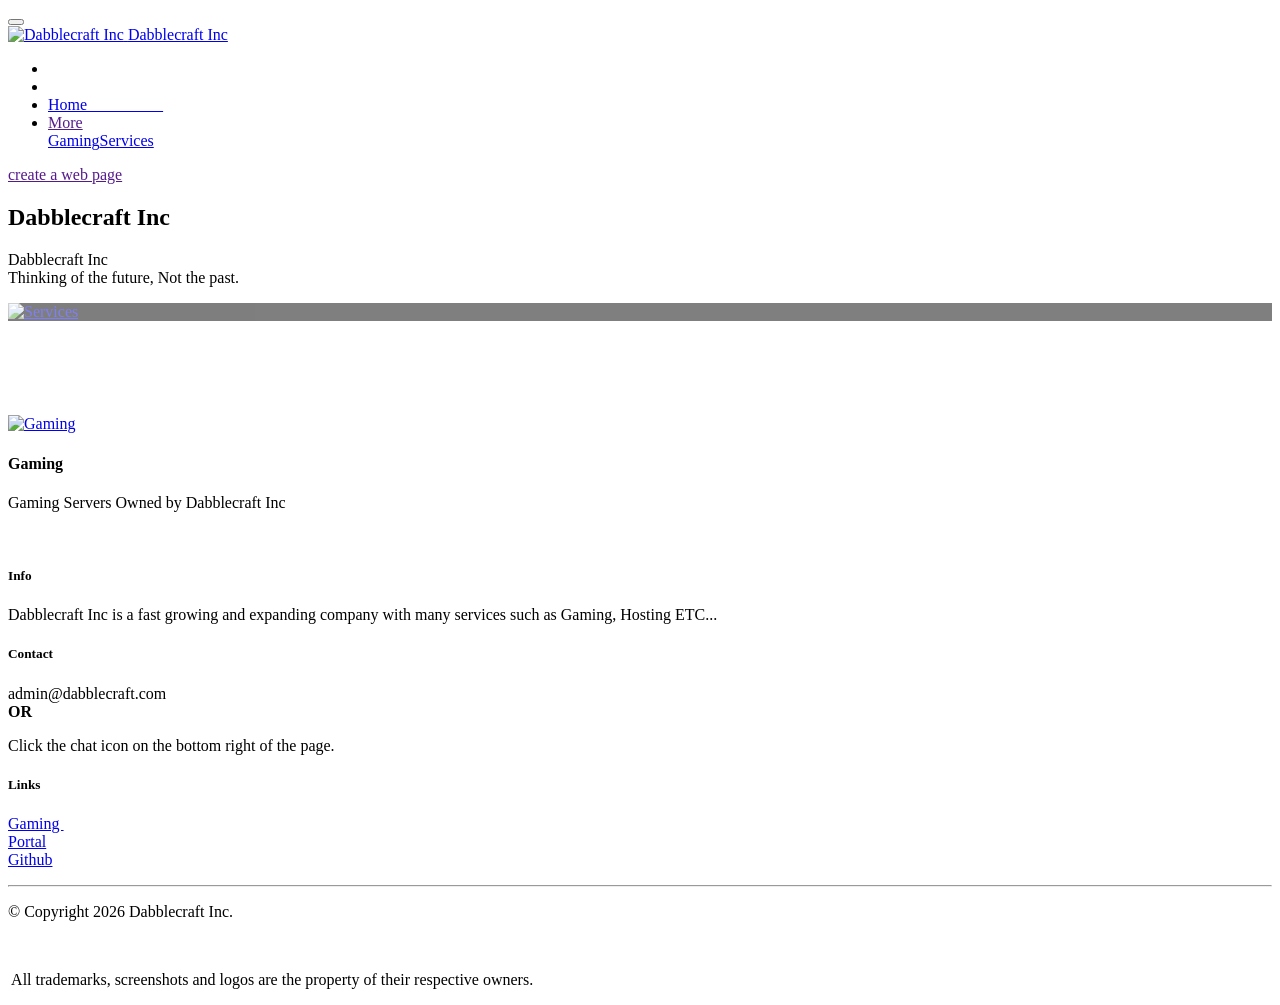
==== index.html @ e744fa1c "Merge pull request #2 from Dabblecraft2DevTeam/keough99-patch-1 Update index.html" ====
<!DOCTYPE html>
<html >
<head>

  <meta charset="UTF-8">
  <meta http-equiv="X-UA-Compatible" content="IE=edge">
  <meta name="generator" content="Dabblecraft Inc">
  <meta name="viewport" content="width=device-width, initial-scale=1, minimum-scale=1">
  <link rel="shortcut icon" href="assets/images/dabblecraft-logo-no-background-122x77.png" type="image/x-icon">
  <meta name="description" content="Dabblecraft Inc Home">
  <title>Home</title>
  <link rel="stylesheet" href="assets/web/assets/mobirise-icons-bold/mobirise-icons-bold.css">
  <link rel="stylesheet" href="assets/web/assets/mobirise-icons/mobirise-icons.css">
  <link rel="stylesheet" href="assets/tether/tether.min.css">
  <link rel="stylesheet" href="assets/bootstrap/css/bootstrap.min.css">
  <link rel="stylesheet" href="assets/bootstrap/css/bootstrap-grid.min.css">
  <link rel="stylesheet" href="assets/bootstrap/css/bootstrap-reboot.min.css">
  <link rel="stylesheet" href="assets/gdpr-plugin/gdpr-styles.css">
  <link rel="stylesheet" href="assets/socicon/css/styles.css">
  <link rel="stylesheet" href="assets/animatecss/animate.min.css">
  <link rel="stylesheet" href="assets/dropdown/css/style.css">
  <link rel="stylesheet" href="assets/theme/css/style.css">
  <link rel="stylesheet" href="assets/mobirise/css/mbr-additional.css" type="text/css">



</head>
<body>

<!-- Google Analytics -->
<!-- Global site tag (gtag.js) - Google Analytics -->
<script async src="https://www.googletagmanager.com/gtag/js?id=UA-84736860-2"></script>
<script>
  window.dataLayer = window.dataLayer || [];
  function gtag(){dataLayer.push(arguments);}
  gtag('js', new Date());
  gtag('config', 'UA-84736860-2');
</script>
<!-- /Google Analytics -->


  <section class="menu cid-qTkzRZLJNu" once="menu" id="menu1-0">



    <nav class="navbar navbar-expand beta-menu navbar-dropdown align-items-center navbar-fixed-top navbar-toggleable-sm">
        <button class="navbar-toggler navbar-toggler-right" type="button" data-toggle="collapse" data-target="#navbarSupportedContent" aria-controls="navbarSupportedContent" aria-expanded="false" aria-label="Toggle navigation">
            <div class="hamburger">
                <span></span>
                <span></span>
                <span></span>
                <span></span>
            </div>
        </button>
        <div class="menu-logo">
            <div class="navbar-brand">
                <span class="navbar-logo">
                    <a href="https://dabblecraft.com">
                         <img src="assets/images/dabblecraft-logo-no-background-122x77.png" alt="Dabblecraft Inc" title="" style="height: 3.8rem;">
                    </a>
                </span>
                <span class="navbar-caption-wrap"><a class="navbar-caption text-white display-4" href="https://dabblecraft.com">Dabblecraft Inc</a></span>
            </div>
        </div>
        <div class="collapse navbar-collapse" id="navbarSupportedContent">
            <ul class="navbar-nav nav-dropdown nav-right" data-app-modern-menu="true"><li class="nav-item">
                    <a class="nav-link link text-white display-4" href="">
                        </a>
                </li>
                <li class="nav-item">
                    <a class="nav-link link text-white display-4" href="">
                        </a>
                </li><li class="nav-item"><a class="nav-link link text-white display-4" href="index.html"><span class="mbri-home mbr-iconfont mbr-iconfont-btn"></span>Home &nbsp; &nbsp; &nbsp; &nbsp; &nbsp; &nbsp; &nbsp; &nbsp; &nbsp;&nbsp;</a></li><li class="nav-item dropdown open"><a class="nav-link link text-white dropdown-toggle display-4" href="" data-toggle="dropdown-submenu" aria-expanded="true"><span class="mbri-align-justify mbr-iconfont mbr-iconfont-btn"></span>More
                        </a><div class="dropdown-menu"><a class="text-white dropdown-item display-4" href="https://dabblecraft.com/Forums">Gaming</a><a class="text-white dropdown-item display-4" href="services.html" aria-expanded="false">Services</a></div></li></ul>

        </div>
    </nav>
</section>

<section class="engine"><a href="">create a web page</a></section><section class="cid-qTkA127IK8 mbr-fullscreen mbr-parallax-background" id="header2-1">



    <div class="mbr-overlay" style="opacity: 0.5; background-color: rgb(0, 0, 0);"></div>

    <div class="container align-center">
        <div class="row justify-content-md-center">
            <div class="mbr-white col-md-10">
                <h1 class="mbr-section-title mbr-bold pb-3 mbr-fonts-style display-1">Dabblecraft Inc</h1>

                <p class="mbr-text pb-3 mbr-fonts-style display-5">Dabblecraft Inc<br>Thinking of the future, Not the past.</p>

            </div>
        </div>
    </div>
    <div class="mbr-arrow hidden-sm-down" aria-hidden="true">
        <a href="#next">
            <i class="mbri-down mbr-iconfont"></i>
        </a>
    </div>
</section>

<section class="features13 cid-r2vsXYNH93" id="features13-3">
 
 
 
 
    <div class="container">
 
 
        <div class="media-container-row container">
            <div class="card col-12 col-md-6 p-5 m-3 align-center">
              <div class="mbr-overlay" style="opacity: 0.5; background-color: rgb(0, 0, 0);">
                <div class="card-img">
                    <a href="https://dabblecraft.com/services.html"><img src="assets/images/mbr-1920x1440.jpg" alt="Services" title="Our Hosting Services"></a>
                </div>
          </div>
                <h4 class="card-title py-2 mbr-fonts-style display-5"><font color="white">Services</font></h4>
                <p class="mbr-text mbr-fonts-style display-7"><font color="white">Dabblecraft Inc Hosting Services</font></p>
            </div>
            <div class="card col-12 col-md-6 p-5 m-3 align-center">
                <div class="card-img">
                    <a href="https://dabblecraft.com/Forums"><img src="assets/images/mbr-1-1200x675.jpg" alt="Gaming" title="Dabblecraft Gaming Community"></a>
                </div>
                <h4 class="card-title py-2 mbr-fonts-style display-5">Gaming</h4>
                <p class="mbr-text mbr-fonts-style display-7">Gaming Servers Owned by Dabblecraft Inc</p>
            </div>
 
        </div>
    </div>
</section>

<section class="cid-qTkAaeaxX5" id="footer1-2">





    <div class="container">
        <div class="media-container-row content text-white">
            <div class="col-12 col-md-3">
                <div class="media-wrap">
                    <a href="https://dabblecraft.com">
                        <img src="assets/images/dabblecraft-logo-no-background-192x122.png" alt="" title="">
                    </a>
                </div>
            </div>
            <div class="col-12 col-md-3 mbr-fonts-style display-7">
                <h5 class="pb-3">Info</h5>
                <p class="mbr-text">Dabblecraft Inc is a fast growing and expanding company with many services such as Gaming, Hosting ETC...</p>
            </div>
            <div class="col-12 col-md-3 mbr-fonts-style display-7">
                <h5 class="pb-3">
                    Contact</h5>
                <p class="mbr-text"></p><p>admin@dabblecraft.com<br><strong>OR</strong></p><p><span style="font-size: 1rem;">Click the chat icon on the bottom right of the page.</span></p><p></p>
            </div>
            <div class="col-12 col-md-3 mbr-fonts-style display-7">
                <h5 class="pb-3">
                    Links
                </h5>
                <p class="mbr-text"><a href="https://dabblecraft.com">Gaming&nbsp;</a><br><a href="https://dabblecraft.com/Portal">Portal</a>&nbsp;<br><a href="https://github.com/Dabblecraft2DevTeam">Github</a></p>
            </div>
        </div>
        <div class="footer-lower">
            <div class="media-container-row">
                <div class="col-sm-12">
                    <hr>
                </div>
            </div>
            <div class="media-container-row mbr-white">
                <div class="col-sm-6 copyright">
                    <p class="mbr-text mbr-fonts-style display-7"></p><p>
                        © Copyright <script type="text/JavaScript">
                  var today = new Date();
                  var yyyy = today.getFullYear();
                  document.write(today.getFullYear());
                  </script> Dabblecraft Inc.</p><br><p>&nbsp;All trademarks, screenshots and logos are the property of their respective owners.<br></p><p></p>
                </div>
                <div class="col-md-6">
                    <div class="social-list align-right">
                        <div class="soc-item">
                            <a href="https://discord.gg/3za7Bsq" target="_blank">
                                <span class="mbr-iconfont mbr-iconfont-social socicon-discord socicon"></span>
                            </a>
                        </div>
                        <div class="soc-item">
                            <a href="https://github.com/Dabblecraft2DevTeam" target="_blank">
                                <span class="mbr-iconfont mbr-iconfont-social socicon-github socicon"></span>
                            </a>
                        </div>
                        <div class="soc-item">
                            <a href="https://dabblecraft.com/Portal" target="_blank">
                                <span class="mbr-iconfont mbr-iconfont-social mbrib-user"></span>
                            </a>
                        </div>
                        <div class="soc-item">
                            <a href="https://www.twitch.tv/keough99costudios" target="_blank">
                                <span class="mbr-iconfont mbr-iconfont-social socicon-twitch socicon"></span>
                            </a>
                        </div>
                        <div class="soc-item">
                            <a href="https://dabblecraft.com/Nextcloud" target="_blank">
                                <span class="mbr-iconfont mbr-iconfont-social mbrib-opened-folder"></span>
                            </a>
                        </div>

                    </div>
                </div>
            </div>
        </div>
    </div>
</section>


  <script src="assets/web/assets/jquery/jquery.min.js"></script>
  <script src="assets/popper/popper.min.js"></script>
  <script src="assets/tether/tether.min.js"></script>
  <script src="assets/bootstrap/js/bootstrap.min.js"></script>
  <script src="assets/cookies-alert-plugin/cookies-alert-core.js"></script>
  <script src="assets/cookies-alert-plugin/cookies-alert-script.js"></script>
  <script src="assets/touchswipe/jquery.touch-swipe.min.js"></script>
  <script src="assets/viewportchecker/jquery.viewportchecker.js"></script>
  <script src="assets/parallax/jarallax.min.js"></script>
  <script src="assets/smoothscroll/smooth-scroll.js"></script>
  <script src="assets/dropdown/js/script.min.js"></script>
  <script src="assets/theme/js/script.js"></script>


  <input name="animation" type="hidden">
  <input name="cookieData" type="hidden" data-cookie-text="We use cookies to give you the best experience. Read our <a href='privacy.html'>cookie policy</a>.">
  </body>
</html>
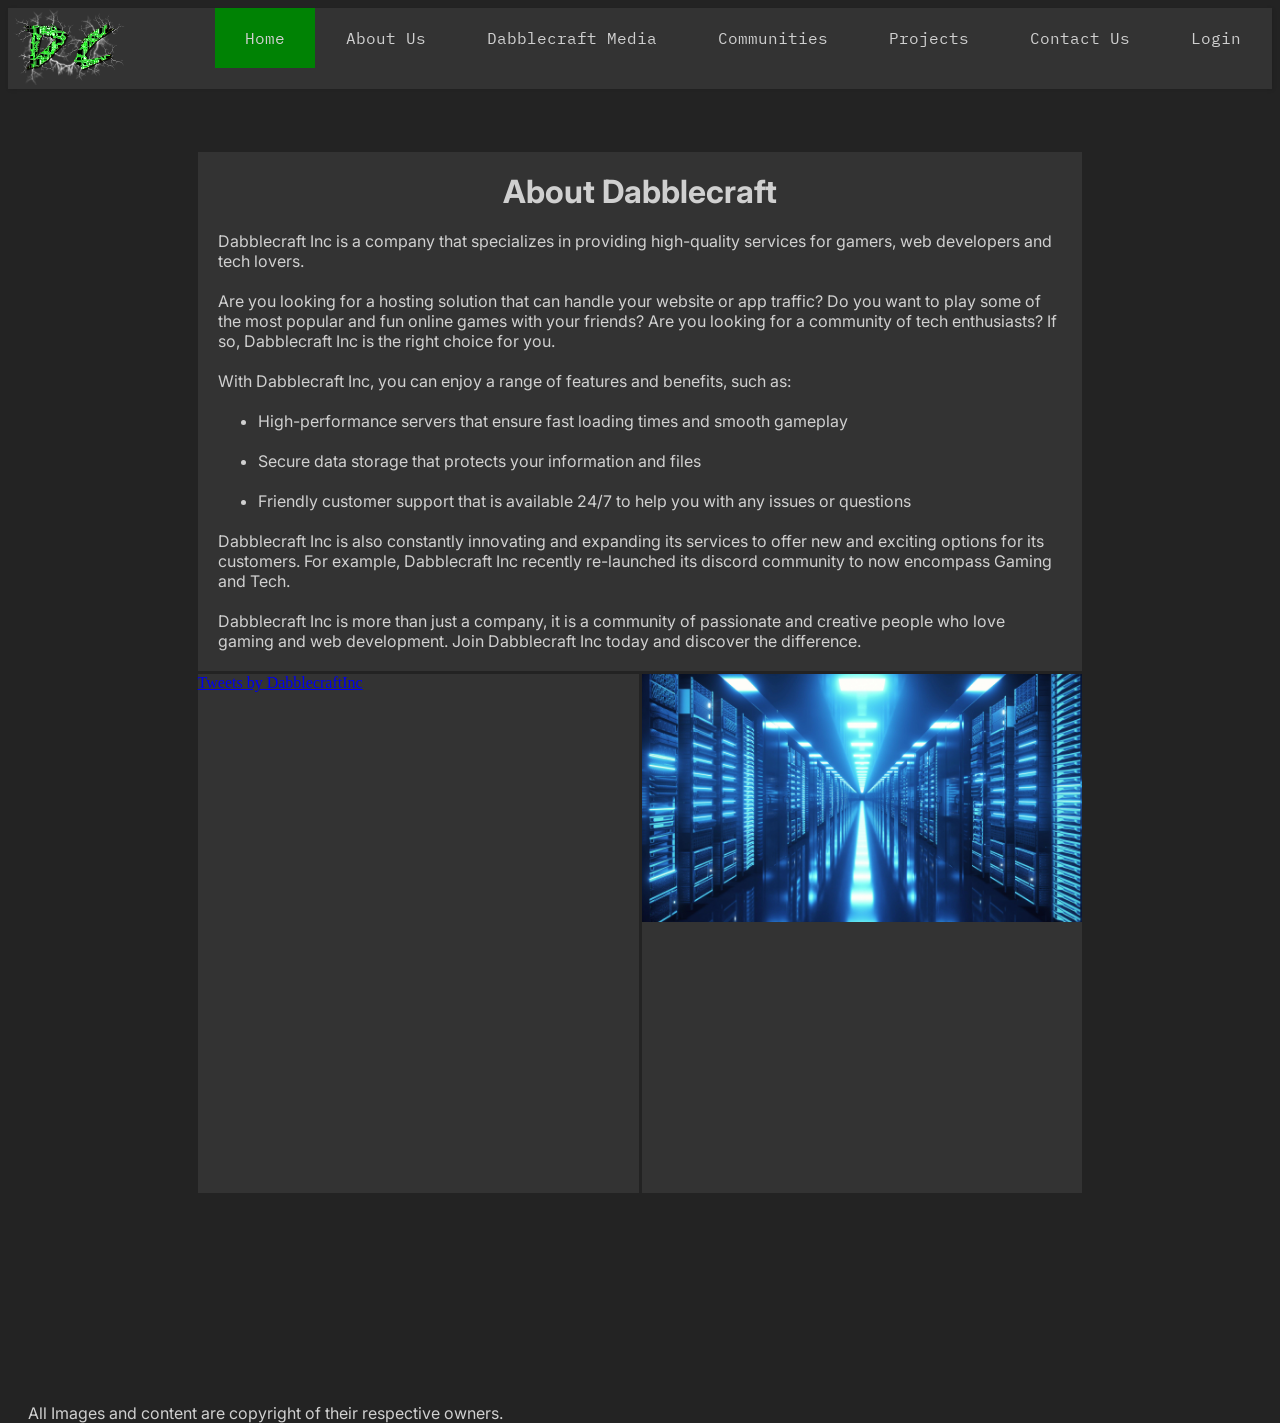
==== commit a5c00f69: "rewrite rewrite code" ====
--- a/index.html
+++ b/index.html
@@ -1,232 +1,74 @@
 <!DOCTYPE html>
-<html >
+<html lang="en">
 <head>
-
-  <meta charset="UTF-8">
-  <meta http-equiv="X-UA-Compatible" content="IE=edge">
-  <meta name="generator" content="Dabblecraft Inc">
-  <meta name="viewport" content="width=device-width, initial-scale=1, minimum-scale=1">
-  <link rel="shortcut icon" href="assets/images/dabblecraft-logo-no-background-122x77.png" type="image/x-icon">
-  <meta name="description" content="Dabblecraft Inc Home">
-  <title>Home</title>
-  <link rel="stylesheet" href="assets/web/assets/mobirise-icons-bold/mobirise-icons-bold.css">
-  <link rel="stylesheet" href="assets/web/assets/mobirise-icons/mobirise-icons.css">
-  <link rel="stylesheet" href="assets/tether/tether.min.css">
-  <link rel="stylesheet" href="assets/bootstrap/css/bootstrap.min.css">
-  <link rel="stylesheet" href="assets/bootstrap/css/bootstrap-grid.min.css">
-  <link rel="stylesheet" href="assets/bootstrap/css/bootstrap-reboot.min.css">
-  <link rel="stylesheet" href="assets/gdpr-plugin/gdpr-styles.css">
-  <link rel="stylesheet" href="assets/socicon/css/styles.css">
-  <link rel="stylesheet" href="assets/animatecss/animate.min.css">
-  <link rel="stylesheet" href="assets/dropdown/css/style.css">
-  <link rel="stylesheet" href="assets/theme/css/style.css">
-  <link rel="stylesheet" href="assets/mobirise/css/mbr-additional.css" type="text/css">
+    <meta charset="UTF-8">
+    <meta name="viewport" content="width=device-width, initial-scale=1">
+    <meta name="theme-color" content="#008204"/>
+    <link href="assets/css/styles.css" rel="stylesheet" type="text/css">
+    <title>Home</title>
+</head>
+<body>
+<!-- Navigation -->
+    <header class="nav"><a href="index.html" class="logo"><img src="assets/images/Logo.png" height="77" width="122" alt="Dabblecrat Logo"></a>
+    <input class="menu-btn" type="checkbox" id="menu-btn" aria-label="Main Nav"/>
+    <label class="menu-icon" for="menu-btn"><span class="navicon" tabindex="0"></span></label>
+    <ul class="menu">
+        <li><a class="current" href="index.html">Home</a></li>
+        <li><a href="about.html">About Us</a></li>
+        <li><a href="media.html">Dabblecraft Media</a></li>
+        <li><a href="communities.html">Communities</a></li>
+        <li><a href="projects.html">Projects</a></li>
+        <li><a href="contact.html">Contact Us</a></li>
+        <li><a href="login.html">Login</a></li>
+    </ul>
 
 
+</header>
 
-</head>
-<body>
+<div class="parent-home">
+    <div class="div1">
+        <h1>About Dabblecraft</h1>
+        <div class="home-about">
+            <p>Dabblecraft Inc is a company that specializes in providing high-quality services for gamers, web developers and tech lovers.</p>
+            <p>Are you looking for a hosting solution that can handle your website or app traffic? Do you want to play some of the most popular and fun online games with your friends? Are you looking for a community of tech enthusiasts? If so, Dabblecraft Inc is the right choice for you.</p>
+            <p>With Dabblecraft Inc, you can enjoy a range of features and benefits, such as:</p>
+            <ul>
+                <li>High-performance servers that ensure fast loading times and smooth gameplay</li>
+                <li>Secure data storage that protects your information and files</li>
+                <li>Friendly customer support that is available 24/7 to help you with any issues or questions</li>
+            </ul>
+            <p>Dabblecraft Inc is also constantly innovating and expanding its services to offer new and exciting options for its customers. For example, Dabblecraft Inc recently re-launched its discord community to now encompass Gaming and Tech.</p>
+            <p>Dabblecraft Inc is more than just a company, it is a community of passionate and creative people who love gaming and web development. Join Dabblecraft Inc today and discover the difference.</p>
 
-<!-- Google Analytics -->
-<!-- Global site tag (gtag.js) - Google Analytics -->
-<script async src="https://www.googletagmanager.com/gtag/js?id=UA-84736860-2"></script>
-<script>
-  window.dataLayer = window.dataLayer || [];
-  function gtag(){dataLayer.push(arguments);}
-  gtag('js', new Date());
-  gtag('config', 'UA-84736860-2');
-</script>
-<!-- /Google Analytics -->
+        </div>
 
 
-  <section class="menu cid-qTkzRZLJNu" once="menu" id="menu1-0">
+    </div>
+    <div class="div2">
+        <a class="twitter-timeline" data-width="600" data-height="450" data-dnt="true" data-theme="dark" href="https://twitter.com/DabblecraftInc?ref_src=twsrc%5Etfw">Tweets by DabblecraftInc</a> <script async src="https://platform.twitter.com/widgets.js" charset="utf-8"></script>
+    </div>
+    <div class="div3">
+    <img class="home-image" src="assets/images/servers.jpeg" alt="Futuristic Hall of servers and networking equipment.">
 
+    </div>
+</div>
 
+<!--Start of Tawk.to Script-->
+<script type="text/javascript">
+    var Tawk_API=Tawk_API||{}, Tawk_LoadStart=new Date();
+    (function(){
+        var s1=document.createElement("script"),s0=document.getElementsByTagName("script")[0];
+        s1.async=true;
+        s1.src='https://embed.tawk.to/5c55ca696cb1ff3c14cadcaa/default';
+        s1.charset='UTF-8';
+        s1.setAttribute('crossorigin','*');
+        s0.parentNode.insertBefore(s1,s0);
+    })();
+</script>
+<!--End of Tawk.to Script-->
 
-    <nav class="navbar navbar-expand beta-menu navbar-dropdown align-items-center navbar-fixed-top navbar-toggleable-sm">
-        <button class="navbar-toggler navbar-toggler-right" type="button" data-toggle="collapse" data-target="#navbarSupportedContent" aria-controls="navbarSupportedContent" aria-expanded="false" aria-label="Toggle navigation">
-            <div class="hamburger">
-                <span></span>
-                <span></span>
-                <span></span>
-                <span></span>
-            </div>
-        </button>
-        <div class="menu-logo">
-            <div class="navbar-brand">
-                <span class="navbar-logo">
-                    <a href="https://dabblecraft.com">
-                         <img src="assets/images/dabblecraft-logo-no-background-122x77.png" alt="Dabblecraft Inc" title="" style="height: 3.8rem;">
-                    </a>
-                </span>
-                <span class="navbar-caption-wrap"><a class="navbar-caption text-white display-4" href="https://dabblecraft.com">Dabblecraft Inc</a></span>
-            </div>
-        </div>
-        <div class="collapse navbar-collapse" id="navbarSupportedContent">
-            <ul class="navbar-nav nav-dropdown nav-right" data-app-modern-menu="true"><li class="nav-item">
-                    <a class="nav-link link text-white display-4" href="">
-                        </a>
-                </li>
-                <li class="nav-item">
-                    <a class="nav-link link text-white display-4" href="">
-                        </a>
-                </li><li class="nav-item"><a class="nav-link link text-white display-4" href="index.html"><span class="mbri-home mbr-iconfont mbr-iconfont-btn"></span>Home &nbsp; &nbsp; &nbsp; &nbsp; &nbsp; &nbsp; &nbsp; &nbsp; &nbsp;&nbsp;</a></li><li class="nav-item dropdown open"><a class="nav-link link text-white dropdown-toggle display-4" href="" data-toggle="dropdown-submenu" aria-expanded="true"><span class="mbri-align-justify mbr-iconfont mbr-iconfont-btn"></span>More
-                        </a><div class="dropdown-menu"><a class="text-white dropdown-item display-4" href="https://dabblecraft.com/Forums">Gaming</a><a class="text-white dropdown-item display-4" href="services.html" aria-expanded="false">Services</a></div></li></ul>
-
-        </div>
-    </nav>
-</section>
-
-<section class="engine"><a href="">create a web page</a></section><section class="cid-qTkA127IK8 mbr-fullscreen mbr-parallax-background" id="header2-1">
-
-
-
-    <div class="mbr-overlay" style="opacity: 0.5; background-color: rgb(0, 0, 0);"></div>
-
-    <div class="container align-center">
-        <div class="row justify-content-md-center">
-            <div class="mbr-white col-md-10">
-                <h1 class="mbr-section-title mbr-bold pb-3 mbr-fonts-style display-1">Dabblecraft Inc</h1>
-
-                <p class="mbr-text pb-3 mbr-fonts-style display-5">Dabblecraft Inc<br>Thinking of the future, Not the past.</p>
-
-            </div>
-        </div>
-    </div>
-    <div class="mbr-arrow hidden-sm-down" aria-hidden="true">
-        <a href="#next">
-            <i class="mbri-down mbr-iconfont"></i>
-        </a>
-    </div>
-</section>
-
-<section class="features13 cid-r2vsXYNH93" id="features13-3">
- 
- 
- 
- 
-    <div class="container">
- 
- 
-        <div class="media-container-row container">
-            <div class="card col-12 col-md-6 p-5 m-3 align-center">
-              <div class="mbr-overlay" style="opacity: 0.5; background-color: rgb(0, 0, 0);">
-                <div class="card-img">
-                    <a href="https://dabblecraft.com/services.html"><img src="assets/images/mbr-1920x1440.jpg" alt="Services" title="Our Hosting Services"></a>
-                </div>
-          </div>
-                <h4 class="card-title py-2 mbr-fonts-style display-5"><font color="white">Services</font></h4>
-                <p class="mbr-text mbr-fonts-style display-7"><font color="white">Dabblecraft Inc Hosting Services</font></p>
-            </div>
-            <div class="card col-12 col-md-6 p-5 m-3 align-center">
-                <div class="card-img">
-                    <a href="https://dabblecraft.com/Forums"><img src="assets/images/mbr-1-1200x675.jpg" alt="Gaming" title="Dabblecraft Gaming Community"></a>
-                </div>
-                <h4 class="card-title py-2 mbr-fonts-style display-5">Gaming</h4>
-                <p class="mbr-text mbr-fonts-style display-7">Gaming Servers Owned by Dabblecraft Inc</p>
-            </div>
- 
-        </div>
-    </div>
-</section>
-
-<section class="cid-qTkAaeaxX5" id="footer1-2">
-
-
-
-
-
-    <div class="container">
-        <div class="media-container-row content text-white">
-            <div class="col-12 col-md-3">
-                <div class="media-wrap">
-                    <a href="https://dabblecraft.com">
-                        <img src="assets/images/dabblecraft-logo-no-background-192x122.png" alt="" title="">
-                    </a>
-                </div>
-            </div>
-            <div class="col-12 col-md-3 mbr-fonts-style display-7">
-                <h5 class="pb-3">Info</h5>
-                <p class="mbr-text">Dabblecraft Inc is a fast growing and expanding company with many services such as Gaming, Hosting ETC...</p>
-            </div>
-            <div class="col-12 col-md-3 mbr-fonts-style display-7">
-                <h5 class="pb-3">
-                    Contact</h5>
-                <p class="mbr-text"></p><p>admin@dabblecraft.com<br><strong>OR</strong></p><p><span style="font-size: 1rem;">Click the chat icon on the bottom right of the page.</span></p><p></p>
-            </div>
-            <div class="col-12 col-md-3 mbr-fonts-style display-7">
-                <h5 class="pb-3">
-                    Links
-                </h5>
-                <p class="mbr-text"><a href="https://dabblecraft.com">Gaming&nbsp;</a><br><a href="https://dabblecraft.com/Portal">Portal</a>&nbsp;<br><a href="https://github.com/Dabblecraft2DevTeam">Github</a></p>
-            </div>
-        </div>
-        <div class="footer-lower">
-            <div class="media-container-row">
-                <div class="col-sm-12">
-                    <hr>
-                </div>
-            </div>
-            <div class="media-container-row mbr-white">
-                <div class="col-sm-6 copyright">
-                    <p class="mbr-text mbr-fonts-style display-7"></p><p>
-                        © Copyright <script type="text/JavaScript">
-                  var today = new Date();
-                  var yyyy = today.getFullYear();
-                  document.write(today.getFullYear());
-                  </script> Dabblecraft Inc.</p><br><p>&nbsp;All trademarks, screenshots and logos are the property of their respective owners.<br></p><p></p>
-                </div>
-                <div class="col-md-6">
-                    <div class="social-list align-right">
-                        <div class="soc-item">
-                            <a href="https://discord.gg/3za7Bsq" target="_blank">
-                                <span class="mbr-iconfont mbr-iconfont-social socicon-discord socicon"></span>
-                            </a>
-                        </div>
-                        <div class="soc-item">
-                            <a href="https://github.com/Dabblecraft2DevTeam" target="_blank">
-                                <span class="mbr-iconfont mbr-iconfont-social socicon-github socicon"></span>
-                            </a>
-                        </div>
-                        <div class="soc-item">
-                            <a href="https://dabblecraft.com/Portal" target="_blank">
-                                <span class="mbr-iconfont mbr-iconfont-social mbrib-user"></span>
-                            </a>
-                        </div>
-                        <div class="soc-item">
-                            <a href="https://www.twitch.tv/keough99costudios" target="_blank">
-                                <span class="mbr-iconfont mbr-iconfont-social socicon-twitch socicon"></span>
-                            </a>
-                        </div>
-                        <div class="soc-item">
-                            <a href="https://dabblecraft.com/Nextcloud" target="_blank">
-                                <span class="mbr-iconfont mbr-iconfont-social mbrib-opened-folder"></span>
-                            </a>
-                        </div>
-
-                    </div>
-                </div>
-            </div>
-        </div>
-    </div>
-</section>
-
-
-  <script src="assets/web/assets/jquery/jquery.min.js"></script>
-  <script src="assets/popper/popper.min.js"></script>
-  <script src="assets/tether/tether.min.js"></script>
-  <script src="assets/bootstrap/js/bootstrap.min.js"></script>
-  <script src="assets/cookies-alert-plugin/cookies-alert-core.js"></script>
-  <script src="assets/cookies-alert-plugin/cookies-alert-script.js"></script>
-  <script src="assets/touchswipe/jquery.touch-swipe.min.js"></script>
-  <script src="assets/viewportchecker/jquery.viewportchecker.js"></script>
-  <script src="assets/parallax/jarallax.min.js"></script>
-  <script src="assets/smoothscroll/smooth-scroll.js"></script>
-  <script src="assets/dropdown/js/script.min.js"></script>
-  <script src="assets/theme/js/script.js"></script>
-
-
-  <input name="animation" type="hidden">
-  <input name="cookieData" type="hidden" data-cookie-text="We use cookies to give you the best experience. Read our <a href='privacy.html'>cookie policy</a>.">
-  </body>
-</html>
+</body>
+<footer>
+    <p>All Images and content are copyright of their respective owners.</p>
+</footer>
+</html>
--- a/assets/css/styles.css
+++ b/assets/css/styles.css
@@ -0,0 +1,657 @@
+@import url('https://fonts.googleapis.com/css2?family=IBM+Plex+Mono&family=Inter&display=swap');
+
+
+
+
+header a {
+    color: #d0d0d0;
+    font-family: 'IBM Plex Mono', monospace;
+}
+/* header */
+.nav {
+    background-color: #333333;
+    box-shadow: 1px 1px 4px 0 rgba(0, 0, 0, .1);
+    position: static;
+    width: 100%;
+    z-index: 3;
+}
+.nav ul {
+    margin: 0;
+    padding: 0;
+    list-style: none;
+    overflow: hidden;
+    background-color: #333333;
+}
+.nav li a {
+    display: block;
+    padding: 20px 20px;
+    border-right: 1px solid #333333;
+    text-decoration: none;
+}
+.nav li a:hover, .nav .menu-btn:hover {
+    background-color: #008204;
+}
+.nav .logo {
+alignment: center;
+}
+/* menu */
+.nav .menu {
+    clear: both;
+    max-height: 0;
+    transition: max-height .2s ease-out;
+}
+/* menu icon */
+.nav .menu-icon {
+    cursor: pointer;
+    display: inline-block;
+    float: right;
+    padding: 28px 20px;
+    position: relative;
+    user-select: none;
+}
+.nav .menu-icon .navicon {
+    background: #d0d0d0;
+    display: block;
+    height: 2px;
+    position: relative;
+    transition: background .2s ease-out;
+    width: 18px;
+}
+
+.nav .current {
+    background-color: #008204;
+}
+/* -- CREATING THE HAMBURGER WITH PSEUDO-CLASSES --*/
+.nav .menu-icon .navicon:before, .nav .menu-icon .navicon:after {
+    background: #d0d0d0;
+    content: '';
+    display: block;
+    height: 100%;
+    position: absolute;
+    transition: all .2s ease-out;
+    width: 100%;
+}
+.nav .menu-icon .navicon:before {
+    top: 5px;
+}
+.nav .menu-icon .navicon:after {
+    top: -5px;
+}
+/* -- menu btn (checkbox) with transforms to make an X when clicked -- */
+.nav .menu-btn {
+    display: none;
+}
+.nav .menu-btn:checked ~ .menu {
+    max-height: 500px;
+}
+.nav .menu-btn:checked ~ .menu-icon .navicon {
+    background: transparent;
+}
+.nav .menu-btn:checked ~ .menu-icon .navicon:before {
+    transform: rotate(-45deg);
+}
+.nav .menu-btn:checked ~ .menu-icon .navicon:after {
+    transform: rotate(45deg);
+}
+.nav .menu-btn:checked ~ .menu-icon:not(.steps) .navicon:before, .nav .menu-btn:checked ~ .menu-icon:not(.steps) .navicon:after {
+    top: 0;
+}
+
+/* 48em = 768px */
+@media (min-width: 75em) {
+    .nav li {
+        float: left;
+    }
+
+    .nav li a {
+        padding: 20px 30px;
+    }
+
+    .nav .menu {
+        clear: none;
+        float: right;
+        max-height: none;
+    }
+
+    .nav .menu-icon {
+        display: none;
+    }
+
+}
+
+/* END Navigation */
+/* START Main Page */
+.parent-home {
+    display: grid;
+    grid-template-columns: repeat(6, 1fr);
+    grid-template-rows: repeat(6, 1fr);
+    grid-column-gap: 3px;
+    grid-row-gap: 3px;
+    padding: 15%;
+    padding-top: 5%;
+    max-width: 1200px;
+    margin-left: auto;
+    margin-right: auto;
+}
+.parent-home p {
+    text-align: center;
+    color: #d0d0d0;
+    font-family: 'Inter', sans-serif;
+}
+
+.div1 { grid-area: 1 / 1 / 4 / 7; }
+.div2 { grid-area: 4 / 1 / 7 / 4; }
+.div3 { grid-area: 4 / 4 / 7 / 7; }
+
+.div1 {
+    background-color: #333333;
+}
+.div2 {
+    background-color: #333333;
+}
+.div3 {
+    background-color: #333333;
+}
+.div1 h1{
+    text-align: center;
+    margin: 20px;
+    color: #d0d0d0;
+    font-family: 'Inter', sans-serif;
+}
+.home-about p {
+    text-align: left;
+    margin: 20px;
+    color: #d0d0d0;
+    font-family: 'Inter', sans-serif;
+}
+.home-about li {
+    text-align: left;
+    margin: 20px;
+    color: #d0d0d0;
+    font-family: 'Inter', sans-serif;
+}
+
+.home-image {
+    width: 100%;
+    max-width: 600px;
+    height: auto;
+}
+
+@media only screen and (max-width: 800px) {
+    .parent-home {
+        display: flex;
+        flex-direction: column;
+        grid-template-columns: 100%;
+        padding: 5%;
+    }
+}
+body {
+    background-color: #232323;
+}
+
+/* About Page */
+.about-about {
+    display: flex;
+    flex-wrap: wrap;
+    flex-direction: row;
+    justify-content: flex-start;
+    align-items: stretch;
+    padding: 15%;
+    padding-top: 5%;
+}
+
+.about-main {
+    order: 1;
+    background: #333333;
+    flex-basis: 100%;
+    height: 650px;
+    max-width: 1500px;
+    margin-left: auto;
+    margin-right: auto;
+}
+
+.about-main h1 {
+    text-align: center;
+    margin: 20px;
+    color: #d0d0d0;
+    font-family: 'Inter', sans-serif;
+}
+
+.about-main p {
+    text-align: left;
+    margin: 20px;
+    color: #d0d0d0;
+    font-family: 'Inter', sans-serif;
+}
+
+.about-main ul {
+    text-align: left;
+    margin: 20px;
+    color: #d0d0d0;
+    font-family: 'Inter', sans-serif;
+}
+
+@media only screen and (max-width: 800px) {
+    .about-about {
+        display: flex;
+        flex-direction: column;
+        grid-template-columns: 100%;
+        padding: 5%;
+    }
+}
+
+/* Login Page */
+.login-class {
+    display: flex;
+    flex-wrap: wrap;
+    flex-direction: row;
+    justify-content: flex-start;
+    align-items: stretch;
+    padding: 15%;
+    padding-top: 5%;
+}
+
+.login-login {
+    order: 1;
+    background: #333333;
+    flex-basis: 100%;
+    height: 650px;
+    max-width: 1200px;
+    margin-left: auto;
+    margin-right: auto;
+}
+
+.login-login h1 {
+    text-align: center;
+    text-transform: uppercase;
+    letter-spacing: 0.18em;
+    font-family: 'Inter', sans-serif;
+    color: #d0d0d0;
+}
+
+.login-login h2 {
+    font-weight: 100;
+    font-size: 1em;
+    margin-bottom: 0.8em;
+    color: #d0d0d0;
+    font-family: 'Inter', sans-serif;
+}
+
+form {
+    width: 270px;
+    margin-top: 5em;
+}
+
+form input, button {
+    width: 100%;
+    height: 30px;
+    margin-bottom: 2em;
+
+}
+
+.textbox {
+    font-size: 1em;
+    font-weight: 100;
+    position: relative;
+}
+
+.submit, #submit {
+    height: 40px;
+    display: block;
+    background-color: #008204;
+    border: none;
+    border-radius: 5px;
+    color: white;
+    font-size: 1.2em;
+    text-transform: uppercase;
+    letter-spacing: 0.2em;
+    padding: 0 3px;
+
+    font-family: 'Inter', sans-serif;
+    font-weight: 100;
+
+    transition: all 0.2s ease;
+}
+
+.submit:hover, #submit:hover {
+    background-color: #006603;
+    padding: 3px;
+    height: 50px;
+}
+
+
+
+
+@media screen and (min-width: 500px) {
+
+    form {
+        background-color: #333333;
+        padding: 2em 3em 4em 3em;
+        box-shadow: rgba(0, 0, 0, 0.6) 0px 0px 50px;
+    }
+
+}
+
+@media screen and (min-width: 1000px) {
+
+    body, html {
+        height: 100%;
+    }
+
+    form {
+        box-shadow: none;
+    }
+
+    #login {
+        width: 60%;
+        padding-top: 3%;
+        padding-left: 33%;
+    }
+
+    body {
+        background-image: none;
+        height: 100%;
+    }
+
+}
+
+canvas {
+
+}
+
+/* Contact Us */
+.contact-class {
+    display: flex;
+    flex-wrap: wrap;
+    flex-direction: row;
+    justify-content: flex-start;
+    align-items: stretch;
+    padding: 15%;
+    padding-top: 5%;
+}
+
+.contact-contact {
+    order: 1;
+    background: #333333;
+    flex-basis: 100%;
+    height: 800px;
+    max-width: 1200px;
+    margin-left: auto;
+    margin-right: auto;
+}
+
+.contact-contact form {
+    width: 270px;
+    margin-top: 1em;
+}
+
+.contact-contact form input {
+    width: 100%;
+    height: 30px;
+    margin-bottom: 2em;
+}
+
+label {
+    font-weight: 100;
+    font-size: 1em;
+    margin-bottom: 0.8em;
+    color: #d0d0d0;
+    font-family: 'Inter', sans-serif;
+}
+
+.fcf-form-control {
+    font-size: 1em;
+    font-weight: 100;
+    position: relative;
+}
+
+button, submit {
+    width: 100%;
+    height: 30px;
+    margin-bottom: 2em;
+}
+
+button, .fcf-button {
+    height: 40px;
+    display: block;
+    background-color: #008204;
+    border: none;
+    border-radius: 5px;
+    color: white;
+    font-size: 1.2em;
+    text-transform: uppercase;
+    letter-spacing: 0.2em;
+    padding: 0 3px;
+    font-family: 'Inter', sans-serif;
+    font-weight: 100;
+    transition: all 0.2s ease;
+}
+
+button:hover, .fcf-button:hover {
+    background-color: #006603;
+    padding: 3px;
+    height: 50px;
+}
+
+@media screen and (min-width: 1000px) {
+
+    body, html {
+        height: 100%;
+    }
+
+    form {
+        box-shadow: none;
+    }
+
+    .contact-us {
+        width: 60%;
+        padding-top: 1%;
+        padding-left: 33%;
+    }
+
+    body {
+        background-image: none;
+        height: 100%;
+    }
+
+}
+
+.contact-h1 {
+    text-align: center;
+    text-transform: uppercase;
+    letter-spacing: 0.18em;
+    font-family: 'Inter', sans-serif;
+    color: #d0d0d0;
+    padding-top: 2%
+}
+
+#privacy {
+    margin-bottom: 2em;
+}
+
+.fcf-input-group {
+    margin-bottom: 2em;
+
+}
+
+.fcf-input-group textarea {
+    width: 280px;
+}
+
+/* Media */
+.media-about {
+    display: flex;
+    flex-wrap: wrap;
+    flex-direction: row;
+    justify-content: flex-start;
+    align-items: stretch;
+    padding: 15%;
+    padding-top: 5%;
+}
+
+.media-main {
+    order: 1;
+    background: #333333;
+    flex-basis: 100%;
+    height: 650px;
+    max-width: 1500px;
+    margin-left: auto;
+    margin-right: auto;
+}
+
+.media-main h1 {
+    text-align: center;
+    margin: 20px;
+    color: #d0d0d0;
+    font-family: 'Inter', sans-serif;
+}
+
+.media-main p {
+    text-align: left;
+    margin: 20px;
+    color: #d0d0d0;
+    font-family: 'Inter', sans-serif;
+}
+
+.media-main ul {
+    text-align: left;
+    margin: 20px;
+    color: #d0d0d0;
+    font-family: 'Inter', sans-serif;
+}
+
+@media only screen and (max-width: 800px) {
+    .media-about {
+        display: flex;
+        flex-direction: column;
+        grid-template-columns: 100%;
+        padding: 5%;
+    }
+}
+
+/* Communities */
+.communities-about {
+    display: flex;
+    flex-wrap: wrap;
+    flex-direction: row;
+    justify-content: flex-start;
+    align-items: stretch;
+    padding: 15%;
+    padding-top: 5%;
+}
+
+.communities-main {
+    order: 1;
+    background: #333333;
+    flex-basis: 100%;
+    height: 1150px;
+    max-width: 1500px;
+    margin-left: auto;
+    margin-right: auto;
+}
+
+.communities-main h1, h2 {
+    text-align: center;
+    margin: 20px;
+    color: #d0d0d0;
+    font-family: 'Inter', sans-serif;
+}
+
+.communities-main p {
+    text-align: left;
+    margin: 20px;
+    color: #d0d0d0;
+    font-family: 'Inter', sans-serif;
+}
+
+.communities-main ol {
+    text-align: left;
+    margin: 20px;
+    color: #d0d0d0;
+    font-family: 'Inter', sans-serif;
+}
+
+.communities-main iframe {
+    position: relative;
+    padding-left: 5%;
+}
+
+.communities-main h3 {
+    text-align: left;
+    margin: 20px;
+    color: #d0d0d0;
+    font-family: 'Inter', sans-serif;
+    padding-left: 8%;
+}
+
+@media only screen and (max-width: 800px) {
+    .communities-about {
+        display: flex;
+        flex-direction: column;
+        grid-template-columns: 100%;
+        padding: 5%;
+    }
+    .communities-main iframe {
+        padding-left: 1%;
+    }
+}
+
+/* Projects */
+
+.projects-about {
+    display: flex;
+    flex-wrap: wrap;
+    flex-direction: row;
+    justify-content: flex-start;
+    align-items: stretch;
+    padding: 15%;
+    padding-top: 5%;
+}
+
+.projects-main {
+    order: 1;
+    background: #333333;
+    flex-basis: 100%;
+    height: 650px;
+    max-width: 1500px;
+    margin-left: auto;
+    margin-right: auto;
+}
+
+.projects-main h1 {
+    text-align: center;
+    margin: 20px;
+    color: #d0d0d0;
+    font-family: 'Inter', sans-serif;
+}
+
+.projects-main p {
+    text-align: left;
+    margin: 20px;
+    color: #d0d0d0;
+    font-family: 'Inter', sans-serif;
+}
+
+.projects-main ul {
+    text-align: left;
+    margin: 20px;
+    color: #d0d0d0;
+    font-family: 'Inter', sans-serif;
+}
+
+@media only screen and (max-width: 800px) {
+    .projects-about {
+        display: flex;
+        flex-direction: column;
+        grid-template-columns: 100%;
+        padding: 5%;
+    }
+}
+
+/* Footer */
+footer {
+    text-align: left;
+    margin: 20px;
+    color: #d0d0d0;
+    font-family: 'Inter', sans-serif;
+}
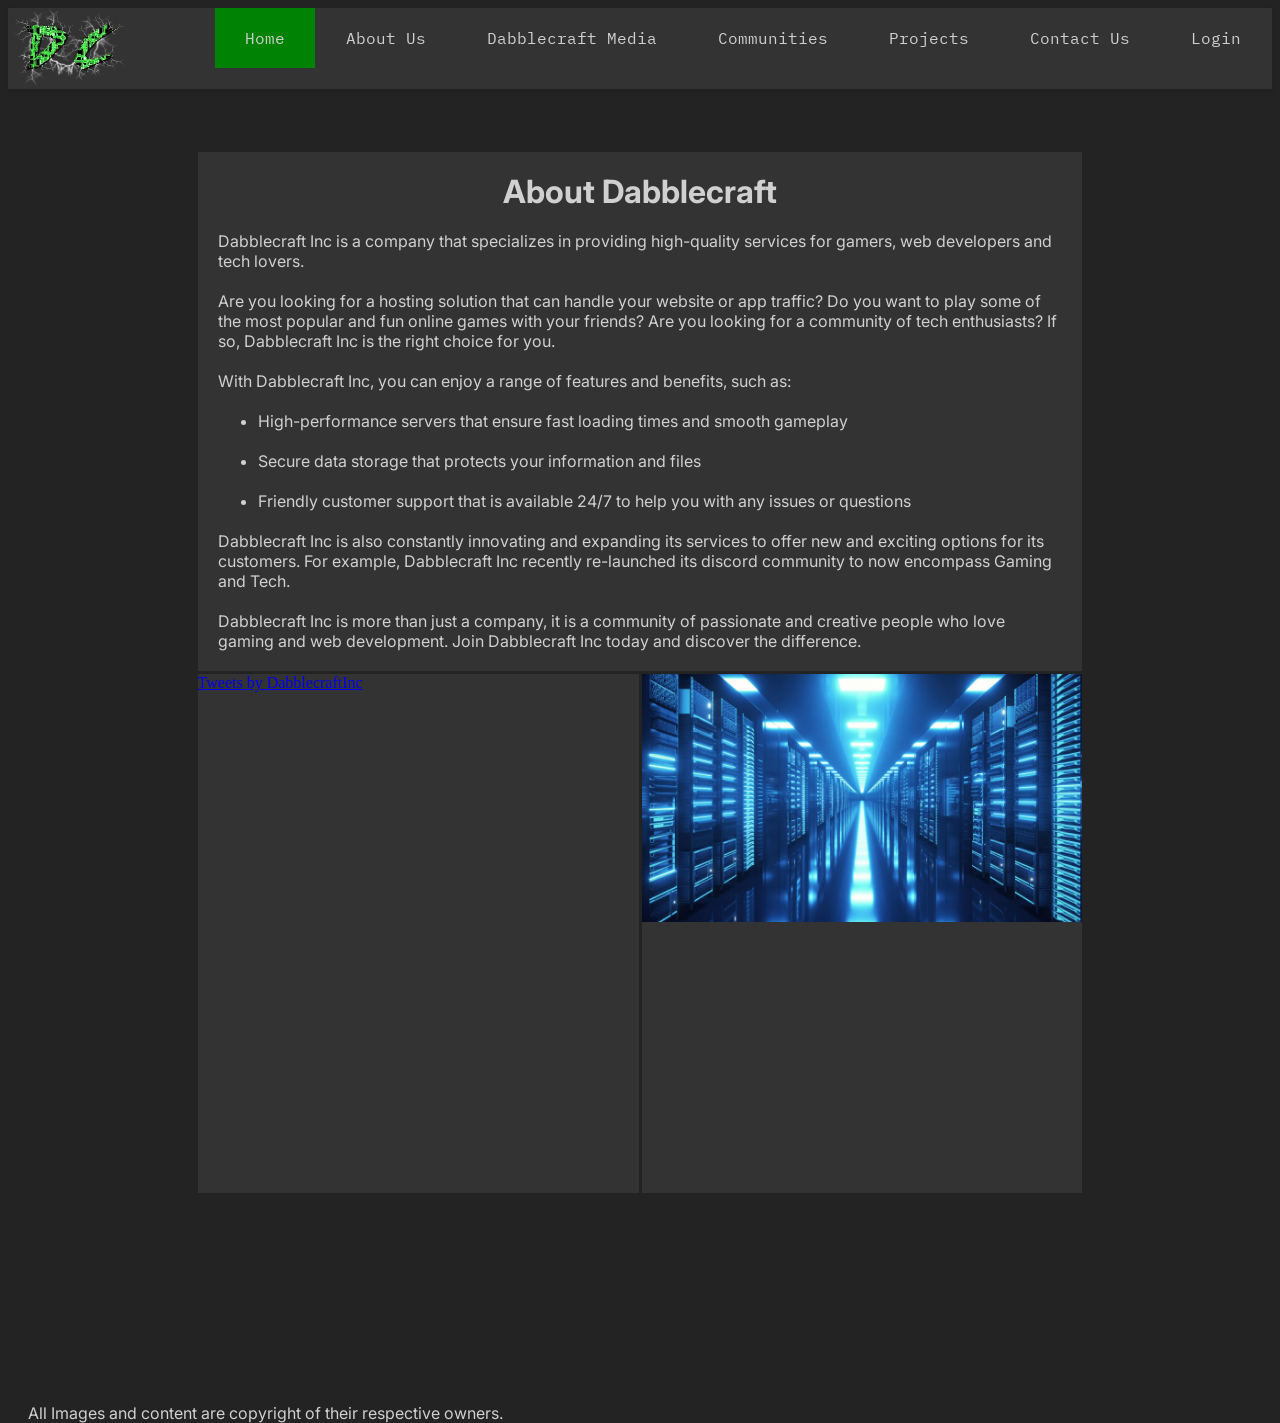
==== commit e0818db9: "feat: modern contact form, hCaptcha, starfield background, WebP images - Contact form: modern styled" ====
--- a/index.html
+++ b/index.html
@@ -9,7 +9,7 @@
 </head>
 <body>
 <!-- Navigation -->
-    <header class="nav"><a href="index.html" class="logo"><img src="assets/images/Logo.png" height="77" width="122" alt="Dabblecrat Logo"></a>
+    <header class="nav"><a href="index.html" class="logo"><img src="assets/images/logo.webp" height="77" width="122" alt="Dabblecrat Logo"></a>
     <input class="menu-btn" type="checkbox" id="menu-btn" aria-label="Main Nav"/>
     <label class="menu-icon" for="menu-btn"><span class="navicon" tabindex="0"></span></label>
     <ul class="menu">
@@ -48,7 +48,7 @@
         <a class="twitter-timeline" data-width="600" data-height="450" data-dnt="true" data-theme="dark" href="https://twitter.com/DabblecraftInc?ref_src=twsrc%5Etfw">Tweets by DabblecraftInc</a> <script async src="https://platform.twitter.com/widgets.js" charset="utf-8"></script>
     </div>
     <div class="div3">
-    <img class="home-image" src="assets/images/servers.jpeg" alt="Futuristic Hall of servers and networking equipment.">
+    <img class="home-image" src="assets/images/servers.webp" alt="Futuristic Hall of servers and networking equipment.">
 
     </div>
 </div>
--- a/assets/css/styles.css
+++ b/assets/css/styles.css
@@ -1,657 +1,824 @@
-@import url('https://fonts.googleapis.com/css2?family=IBM+Plex+Mono&family=Inter&display=swap');
-
-
-
-
-header a {
-    color: #d0d0d0;
-    font-family: 'IBM Plex Mono', monospace;
-}
-/* header */
-.nav {
-    background-color: #333333;
-    box-shadow: 1px 1px 4px 0 rgba(0, 0, 0, .1);
-    position: static;
-    width: 100%;
-    z-index: 3;
-}
-.nav ul {
-    margin: 0;
-    padding: 0;
-    list-style: none;
-    overflow: hidden;
-    background-color: #333333;
-}
-.nav li a {
-    display: block;
-    padding: 20px 20px;
-    border-right: 1px solid #333333;
-    text-decoration: none;
-}
-.nav li a:hover, .nav .menu-btn:hover {
-    background-color: #008204;
-}
-.nav .logo {
-alignment: center;
-}
-/* menu */
-.nav .menu {
-    clear: both;
-    max-height: 0;
-    transition: max-height .2s ease-out;
-}
-/* menu icon */
-.nav .menu-icon {
-    cursor: pointer;
-    display: inline-block;
-    float: right;
-    padding: 28px 20px;
-    position: relative;
-    user-select: none;
-}
-.nav .menu-icon .navicon {
-    background: #d0d0d0;
-    display: block;
-    height: 2px;
-    position: relative;
-    transition: background .2s ease-out;
-    width: 18px;
-}
-
-.nav .current {
-    background-color: #008204;
-}
-/* -- CREATING THE HAMBURGER WITH PSEUDO-CLASSES --*/
-.nav .menu-icon .navicon:before, .nav .menu-icon .navicon:after {
-    background: #d0d0d0;
-    content: '';
-    display: block;
-    height: 100%;
-    position: absolute;
-    transition: all .2s ease-out;
-    width: 100%;
-}
-.nav .menu-icon .navicon:before {
-    top: 5px;
-}
-.nav .menu-icon .navicon:after {
-    top: -5px;
-}
-/* -- menu btn (checkbox) with transforms to make an X when clicked -- */
-.nav .menu-btn {
-    display: none;
-}
-.nav .menu-btn:checked ~ .menu {
-    max-height: 500px;
-}
-.nav .menu-btn:checked ~ .menu-icon .navicon {
-    background: transparent;
-}
-.nav .menu-btn:checked ~ .menu-icon .navicon:before {
-    transform: rotate(-45deg);
-}
-.nav .menu-btn:checked ~ .menu-icon .navicon:after {
-    transform: rotate(45deg);
-}
-.nav .menu-btn:checked ~ .menu-icon:not(.steps) .navicon:before, .nav .menu-btn:checked ~ .menu-icon:not(.steps) .navicon:after {
-    top: 0;
-}
-
-/* 48em = 768px */
-@media (min-width: 75em) {
-    .nav li {
-        float: left;
-    }
-
-    .nav li a {
-        padding: 20px 30px;
-    }
-
-    .nav .menu {
-        clear: none;
-        float: right;
-        max-height: none;
-    }
-
-    .nav .menu-icon {
-        display: none;
-    }
-
-}
-
-/* END Navigation */
-/* START Main Page */
-.parent-home {
-    display: grid;
-    grid-template-columns: repeat(6, 1fr);
-    grid-template-rows: repeat(6, 1fr);
-    grid-column-gap: 3px;
-    grid-row-gap: 3px;
-    padding: 15%;
-    padding-top: 5%;
-    max-width: 1200px;
-    margin-left: auto;
-    margin-right: auto;
-}
-.parent-home p {
-    text-align: center;
-    color: #d0d0d0;
-    font-family: 'Inter', sans-serif;
-}
-
-.div1 { grid-area: 1 / 1 / 4 / 7; }
-.div2 { grid-area: 4 / 1 / 7 / 4; }
-.div3 { grid-area: 4 / 4 / 7 / 7; }
-
-.div1 {
-    background-color: #333333;
-}
-.div2 {
-    background-color: #333333;
-}
-.div3 {
-    background-color: #333333;
-}
-.div1 h1{
-    text-align: center;
-    margin: 20px;
-    color: #d0d0d0;
-    font-family: 'Inter', sans-serif;
-}
-.home-about p {
-    text-align: left;
-    margin: 20px;
-    color: #d0d0d0;
-    font-family: 'Inter', sans-serif;
-}
-.home-about li {
-    text-align: left;
-    margin: 20px;
-    color: #d0d0d0;
-    font-family: 'Inter', sans-serif;
-}
-
-.home-image {
-    width: 100%;
-    max-width: 600px;
-    height: auto;
-}
-
-@media only screen and (max-width: 800px) {
-    .parent-home {
-        display: flex;
-        flex-direction: column;
-        grid-template-columns: 100%;
-        padding: 5%;
-    }
-}
-body {
-    background-color: #232323;
-}
-
-/* About Page */
-.about-about {
-    display: flex;
-    flex-wrap: wrap;
-    flex-direction: row;
-    justify-content: flex-start;
-    align-items: stretch;
-    padding: 15%;
-    padding-top: 5%;
-}
-
-.about-main {
-    order: 1;
-    background: #333333;
-    flex-basis: 100%;
-    height: 650px;
-    max-width: 1500px;
-    margin-left: auto;
-    margin-right: auto;
-}
-
-.about-main h1 {
-    text-align: center;
-    margin: 20px;
-    color: #d0d0d0;
-    font-family: 'Inter', sans-serif;
-}
-
-.about-main p {
-    text-align: left;
-    margin: 20px;
-    color: #d0d0d0;
-    font-family: 'Inter', sans-serif;
-}
-
-.about-main ul {
-    text-align: left;
-    margin: 20px;
-    color: #d0d0d0;
-    font-family: 'Inter', sans-serif;
-}
-
-@media only screen and (max-width: 800px) {
-    .about-about {
-        display: flex;
-        flex-direction: column;
-        grid-template-columns: 100%;
-        padding: 5%;
-    }
-}
-
-/* Login Page */
-.login-class {
-    display: flex;
-    flex-wrap: wrap;
-    flex-direction: row;
-    justify-content: flex-start;
-    align-items: stretch;
-    padding: 15%;
-    padding-top: 5%;
-}
-
-.login-login {
-    order: 1;
-    background: #333333;
-    flex-basis: 100%;
-    height: 650px;
-    max-width: 1200px;
-    margin-left: auto;
-    margin-right: auto;
-}
-
-.login-login h1 {
-    text-align: center;
-    text-transform: uppercase;
-    letter-spacing: 0.18em;
-    font-family: 'Inter', sans-serif;
-    color: #d0d0d0;
-}
-
-.login-login h2 {
-    font-weight: 100;
-    font-size: 1em;
-    margin-bottom: 0.8em;
-    color: #d0d0d0;
-    font-family: 'Inter', sans-serif;
-}
-
-form {
-    width: 270px;
-    margin-top: 5em;
-}
-
-form input, button {
-    width: 100%;
-    height: 30px;
-    margin-bottom: 2em;
-
-}
-
-.textbox {
-    font-size: 1em;
-    font-weight: 100;
-    position: relative;
-}
-
-.submit, #submit {
-    height: 40px;
-    display: block;
-    background-color: #008204;
-    border: none;
-    border-radius: 5px;
-    color: white;
-    font-size: 1.2em;
-    text-transform: uppercase;
-    letter-spacing: 0.2em;
-    padding: 0 3px;
-
-    font-family: 'Inter', sans-serif;
-    font-weight: 100;
-
-    transition: all 0.2s ease;
-}
-
-.submit:hover, #submit:hover {
-    background-color: #006603;
-    padding: 3px;
-    height: 50px;
-}
-
-
-
-
-@media screen and (min-width: 500px) {
-
-    form {
-        background-color: #333333;
-        padding: 2em 3em 4em 3em;
-        box-shadow: rgba(0, 0, 0, 0.6) 0px 0px 50px;
-    }
-
-}
-
-@media screen and (min-width: 1000px) {
-
-    body, html {
-        height: 100%;
-    }
-
-    form {
-        box-shadow: none;
-    }
-
-    #login {
-        width: 60%;
-        padding-top: 3%;
-        padding-left: 33%;
-    }
-
-    body {
-        background-image: none;
-        height: 100%;
-    }
-
-}
-
-canvas {
-
-}
-
-/* Contact Us */
-.contact-class {
-    display: flex;
-    flex-wrap: wrap;
-    flex-direction: row;
-    justify-content: flex-start;
-    align-items: stretch;
-    padding: 15%;
-    padding-top: 5%;
-}
-
-.contact-contact {
-    order: 1;
-    background: #333333;
-    flex-basis: 100%;
-    height: 800px;
-    max-width: 1200px;
-    margin-left: auto;
-    margin-right: auto;
-}
-
-.contact-contact form {
-    width: 270px;
-    margin-top: 1em;
-}
-
-.contact-contact form input {
-    width: 100%;
-    height: 30px;
-    margin-bottom: 2em;
-}
-
-label {
-    font-weight: 100;
-    font-size: 1em;
-    margin-bottom: 0.8em;
-    color: #d0d0d0;
-    font-family: 'Inter', sans-serif;
-}
-
-.fcf-form-control {
-    font-size: 1em;
-    font-weight: 100;
-    position: relative;
-}
-
-button, submit {
-    width: 100%;
-    height: 30px;
-    margin-bottom: 2em;
-}
-
-button, .fcf-button {
-    height: 40px;
-    display: block;
-    background-color: #008204;
-    border: none;
-    border-radius: 5px;
-    color: white;
-    font-size: 1.2em;
-    text-transform: uppercase;
-    letter-spacing: 0.2em;
-    padding: 0 3px;
-    font-family: 'Inter', sans-serif;
-    font-weight: 100;
-    transition: all 0.2s ease;
-}
-
-button:hover, .fcf-button:hover {
-    background-color: #006603;
-    padding: 3px;
-    height: 50px;
-}
-
-@media screen and (min-width: 1000px) {
-
-    body, html {
-        height: 100%;
-    }
-
-    form {
-        box-shadow: none;
-    }
-
-    .contact-us {
-        width: 60%;
-        padding-top: 1%;
-        padding-left: 33%;
-    }
-
-    body {
-        background-image: none;
-        height: 100%;
-    }
-
-}
-
-.contact-h1 {
-    text-align: center;
-    text-transform: uppercase;
-    letter-spacing: 0.18em;
-    font-family: 'Inter', sans-serif;
-    color: #d0d0d0;
-    padding-top: 2%
-}
-
-#privacy {
-    margin-bottom: 2em;
-}
-
-.fcf-input-group {
-    margin-bottom: 2em;
-
-}
-
-.fcf-input-group textarea {
-    width: 280px;
-}
-
-/* Media */
-.media-about {
-    display: flex;
-    flex-wrap: wrap;
-    flex-direction: row;
-    justify-content: flex-start;
-    align-items: stretch;
-    padding: 15%;
-    padding-top: 5%;
-}
-
-.media-main {
-    order: 1;
-    background: #333333;
-    flex-basis: 100%;
-    height: 650px;
-    max-width: 1500px;
-    margin-left: auto;
-    margin-right: auto;
-}
-
-.media-main h1 {
-    text-align: center;
-    margin: 20px;
-    color: #d0d0d0;
-    font-family: 'Inter', sans-serif;
-}
-
-.media-main p {
-    text-align: left;
-    margin: 20px;
-    color: #d0d0d0;
-    font-family: 'Inter', sans-serif;
-}
-
-.media-main ul {
-    text-align: left;
-    margin: 20px;
-    color: #d0d0d0;
-    font-family: 'Inter', sans-serif;
-}
-
-@media only screen and (max-width: 800px) {
-    .media-about {
-        display: flex;
-        flex-direction: column;
-        grid-template-columns: 100%;
-        padding: 5%;
-    }
-}
-
-/* Communities */
-.communities-about {
-    display: flex;
-    flex-wrap: wrap;
-    flex-direction: row;
-    justify-content: flex-start;
-    align-items: stretch;
-    padding: 15%;
-    padding-top: 5%;
-}
-
-.communities-main {
-    order: 1;
-    background: #333333;
-    flex-basis: 100%;
-    height: 1150px;
-    max-width: 1500px;
-    margin-left: auto;
-    margin-right: auto;
-}
-
-.communities-main h1, h2 {
-    text-align: center;
-    margin: 20px;
-    color: #d0d0d0;
-    font-family: 'Inter', sans-serif;
-}
-
-.communities-main p {
-    text-align: left;
-    margin: 20px;
-    color: #d0d0d0;
-    font-family: 'Inter', sans-serif;
-}
-
-.communities-main ol {
-    text-align: left;
-    margin: 20px;
-    color: #d0d0d0;
-    font-family: 'Inter', sans-serif;
-}
-
-.communities-main iframe {
-    position: relative;
-    padding-left: 5%;
-}
-
-.communities-main h3 {
-    text-align: left;
-    margin: 20px;
-    color: #d0d0d0;
-    font-family: 'Inter', sans-serif;
-    padding-left: 8%;
-}
-
-@media only screen and (max-width: 800px) {
-    .communities-about {
-        display: flex;
-        flex-direction: column;
-        grid-template-columns: 100%;
-        padding: 5%;
-    }
-    .communities-main iframe {
-        padding-left: 1%;
-    }
-}
-
-/* Projects */
-
-.projects-about {
-    display: flex;
-    flex-wrap: wrap;
-    flex-direction: row;
-    justify-content: flex-start;
-    align-items: stretch;
-    padding: 15%;
-    padding-top: 5%;
-}
-
-.projects-main {
-    order: 1;
-    background: #333333;
-    flex-basis: 100%;
-    height: 650px;
-    max-width: 1500px;
-    margin-left: auto;
-    margin-right: auto;
-}
-
-.projects-main h1 {
-    text-align: center;
-    margin: 20px;
-    color: #d0d0d0;
-    font-family: 'Inter', sans-serif;
-}
-
-.projects-main p {
-    text-align: left;
-    margin: 20px;
-    color: #d0d0d0;
-    font-family: 'Inter', sans-serif;
-}
-
-.projects-main ul {
-    text-align: left;
-    margin: 20px;
-    color: #d0d0d0;
-    font-family: 'Inter', sans-serif;
-}
-
-@media only screen and (max-width: 800px) {
-    .projects-about {
-        display: flex;
-        flex-direction: column;
-        grid-template-columns: 100%;
-        padding: 5%;
-    }
-}
-
-/* Footer */
-footer {
-    text-align: left;
-    margin: 20px;
-    color: #d0d0d0;
-    font-family: 'Inter', sans-serif;
-}+@import url('https://fonts.googleapis.com/css2?family=IBM+Plex+Mono&family=Inter&display=swap');
+
+
+
+
+header a {
+    color: #d0d0d0;
+    font-family: 'IBM Plex Mono', monospace;
+}
+/* header */
+.nav {
+    background-color: #333333;
+    box-shadow: 1px 1px 4px 0 rgba(0, 0, 0, .1);
+    position: static;
+    width: 100%;
+    z-index: 3;
+}
+.nav ul {
+    margin: 0;
+    padding: 0;
+    list-style: none;
+    overflow: hidden;
+    background-color: #333333;
+}
+.nav li a {
+    display: block;
+    padding: 20px 20px;
+    border-right: 1px solid #333333;
+    text-decoration: none;
+}
+.nav li a:hover, .nav .menu-btn:hover {
+    background-color: #008204;
+}
+.nav .logo {
+alignment: center;
+}
+/* menu */
+.nav .menu {
+    clear: both;
+    max-height: 0;
+    transition: max-height .2s ease-out;
+}
+/* menu icon */
+.nav .menu-icon {
+    cursor: pointer;
+    display: inline-block;
+    float: right;
+    padding: 28px 20px;
+    position: relative;
+    user-select: none;
+}
+.nav .menu-icon .navicon {
+    background: #d0d0d0;
+    display: block;
+    height: 2px;
+    position: relative;
+    transition: background .2s ease-out;
+    width: 18px;
+}
+
+.nav .current {
+    background-color: #008204;
+}
+/* -- CREATING THE HAMBURGER WITH PSEUDO-CLASSES --*/
+.nav .menu-icon .navicon:before, .nav .menu-icon .navicon:after {
+    background: #d0d0d0;
+    content: '';
+    display: block;
+    height: 100%;
+    position: absolute;
+    transition: all .2s ease-out;
+    width: 100%;
+}
+.nav .menu-icon .navicon:before {
+    top: 5px;
+}
+.nav .menu-icon .navicon:after {
+    top: -5px;
+}
+/* -- menu btn (checkbox) with transforms to make an X when clicked -- */
+.nav .menu-btn {
+    display: none;
+}
+.nav .menu-btn:checked ~ .menu {
+    max-height: 500px;
+}
+.nav .menu-btn:checked ~ .menu-icon .navicon {
+    background: transparent;
+}
+.nav .menu-btn:checked ~ .menu-icon .navicon:before {
+    transform: rotate(-45deg);
+}
+.nav .menu-btn:checked ~ .menu-icon .navicon:after {
+    transform: rotate(45deg);
+}
+.nav .menu-btn:checked ~ .menu-icon:not(.steps) .navicon:before, .nav .menu-btn:checked ~ .menu-icon:not(.steps) .navicon:after {
+    top: 0;
+}
+
+/* 48em = 768px */
+@media (min-width: 75em) {
+    .nav li {
+        float: left;
+    }
+
+    .nav li a {
+        padding: 20px 30px;
+    }
+
+    .nav .menu {
+        clear: none;
+        float: right;
+        max-height: none;
+    }
+
+    .nav .menu-icon {
+        display: none;
+    }
+
+}
+
+/* END Navigation */
+/* START Main Page */
+.parent-home {
+    display: grid;
+    grid-template-columns: repeat(6, 1fr);
+    grid-template-rows: repeat(6, 1fr);
+    grid-column-gap: 3px;
+    grid-row-gap: 3px;
+    padding: 15%;
+    padding-top: 5%;
+    max-width: 1200px;
+    margin-left: auto;
+    margin-right: auto;
+}
+.parent-home p {
+    text-align: center;
+    color: #d0d0d0;
+    font-family: 'Inter', sans-serif;
+}
+
+.div1 { grid-area: 1 / 1 / 4 / 7; }
+.div2 { grid-area: 4 / 1 / 7 / 4; }
+.div3 { grid-area: 4 / 4 / 7 / 7; }
+
+.div1 {
+    background-color: #333333;
+}
+.div2 {
+    background-color: #333333;
+}
+.div3 {
+    background-color: #333333;
+}
+.div1 h1{
+    text-align: center;
+    margin: 20px;
+    color: #d0d0d0;
+    font-family: 'Inter', sans-serif;
+}
+.home-about p {
+    text-align: left;
+    margin: 20px;
+    color: #d0d0d0;
+    font-family: 'Inter', sans-serif;
+}
+.home-about li {
+    text-align: left;
+    margin: 20px;
+    color: #d0d0d0;
+    font-family: 'Inter', sans-serif;
+}
+
+.home-image {
+    width: 100%;
+    max-width: 600px;
+    height: auto;
+}
+
+@media only screen and (max-width: 800px) {
+    .parent-home {
+        display: flex;
+        flex-direction: column;
+        grid-template-columns: 100%;
+        padding: 5%;
+    }
+}
+body {
+    background-color: #232323;
+}
+
+/* About Page */
+.about-about {
+    display: flex;
+    flex-wrap: wrap;
+    flex-direction: row;
+    justify-content: flex-start;
+    align-items: stretch;
+    padding: 15%;
+    padding-top: 5%;
+}
+
+.about-main {
+    order: 1;
+    background: #333333;
+    flex-basis: 100%;
+    height: 650px;
+    max-width: 1500px;
+    margin-left: auto;
+    margin-right: auto;
+}
+
+.about-main h1 {
+    text-align: center;
+    margin: 20px;
+    color: #d0d0d0;
+    font-family: 'Inter', sans-serif;
+}
+
+.about-main p {
+    text-align: left;
+    margin: 20px;
+    color: #d0d0d0;
+    font-family: 'Inter', sans-serif;
+}
+
+.about-main ul {
+    text-align: left;
+    margin: 20px;
+    color: #d0d0d0;
+    font-family: 'Inter', sans-serif;
+}
+
+@media only screen and (max-width: 800px) {
+    .about-about {
+        display: flex;
+        flex-direction: column;
+        grid-template-columns: 100%;
+        padding: 5%;
+    }
+}
+
+/* Login Page */
+.login-class {
+    display: flex;
+    flex-wrap: wrap;
+    flex-direction: row;
+    justify-content: flex-start;
+    align-items: stretch;
+    padding: 15%;
+    padding-top: 5%;
+}
+
+.login-login {
+    order: 1;
+    background: #333333;
+    flex-basis: 100%;
+    height: 650px;
+    max-width: 1200px;
+    margin-left: auto;
+    margin-right: auto;
+}
+
+.login-login h1 {
+    text-align: center;
+    text-transform: uppercase;
+    letter-spacing: 0.18em;
+    font-family: 'Inter', sans-serif;
+    color: #d0d0d0;
+}
+
+.login-login h2 {
+    font-weight: 100;
+    font-size: 1em;
+    margin-bottom: 0.8em;
+    color: #d0d0d0;
+    font-family: 'Inter', sans-serif;
+}
+
+form {
+    width: 270px;
+    margin-top: 5em;
+}
+
+form input, button {
+    width: 100%;
+    height: 30px;
+    margin-bottom: 2em;
+
+}
+
+.textbox {
+    font-size: 1em;
+    font-weight: 100;
+    position: relative;
+}
+
+.submit, #submit {
+    height: 40px;
+    display: block;
+    background-color: #008204;
+    border: none;
+    border-radius: 5px;
+    color: white;
+    font-size: 1.2em;
+    text-transform: uppercase;
+    letter-spacing: 0.2em;
+    padding: 0 3px;
+
+    font-family: 'Inter', sans-serif;
+    font-weight: 100;
+
+    transition: all 0.2s ease;
+}
+
+.submit:hover, #submit:hover {
+    background-color: #006603;
+    padding: 3px;
+    height: 50px;
+}
+
+
+
+
+@media screen and (min-width: 500px) {
+
+    form {
+        background-color: #333333;
+        padding: 2em 3em 4em 3em;
+        box-shadow: rgba(0, 0, 0, 0.6) 0px 0px 50px;
+    }
+
+}
+
+@media screen and (min-width: 1000px) {
+
+    body, html {
+        height: 100%;
+    }
+
+    form {
+        box-shadow: none;
+    }
+
+    #login {
+        width: 60%;
+        padding-top: 3%;
+        padding-left: 33%;
+    }
+
+    body {
+        background-image: none;
+        height: 100%;
+    }
+
+}
+
+canvas {
+
+}
+
+/* Starfield background (login + contact pages) */
+#starfield-canvas {
+    position: fixed;
+    top: 0;
+    left: 0;
+    width: 100vw;
+    height: 100vh;
+    z-index: -1;
+    pointer-events: none;
+}
+
+/* Contact Us */
+.contact-class {
+    display: flex;
+    flex-wrap: wrap;
+    flex-direction: row;
+    justify-content: flex-start;
+    align-items: stretch;
+    padding: 15%;
+    padding-top: 5%;
+}
+
+.contact-contact {
+    order: 1;
+    background: #333333;
+    flex-basis: 100%;
+    height: 800px;
+    max-width: 1200px;
+    margin-left: auto;
+    margin-right: auto;
+}
+
+.contact-contact form {
+    width: 100%;
+    max-width: 440px;
+    margin: 1em auto 0 auto;
+    padding: 0 24px;
+    box-sizing: border-box;
+}
+
+label {
+    font-weight: 100;
+    font-size: 1em;
+    margin-bottom: 0.8em;
+    color: #d0d0d0;
+    font-family: 'Inter', sans-serif;
+    display: block;
+}
+
+/* Modern form controls */
+.fcf-form-group {
+    margin-bottom: 1.4em;
+}
+
+.fcf-form-control {
+    font-size: 1em;
+    font-weight: 100;
+    font-family: 'Inter', sans-serif;
+    position: relative;
+    width: 100%;
+    box-sizing: border-box;
+    background-color: #262626;
+    color: #f0f0f0;
+    border: 1px solid #4a4a4a;
+    border-radius: 8px;
+    padding: 12px 14px;
+    outline: none;
+    transition: border-color 0.2s ease, box-shadow 0.2s ease, background-color 0.2s ease;
+    -webkit-appearance: none;
+    appearance: none;
+}
+
+.fcf-form-control:hover {
+    border-color: #6a6a6a;
+}
+
+.fcf-form-control:focus {
+    border-color: #008204;
+    box-shadow: 0 0 0 3px rgba(0, 130, 4, 0.25);
+    background-color: #2a2a2a;
+}
+
+.fcf-form-control::placeholder {
+    color: #7a7a7a;
+}
+
+.fcf-textarea {
+    resize: vertical;
+    min-height: 130px;
+    line-height: 1.5;
+}
+
+/* Privacy checkbox row */
+.privacy-row {
+    display: flex;
+    align-items: center;
+    gap: 10px;
+}
+
+.privacy-row input[type="checkbox"] {
+    width: 18px;
+    height: 18px;
+    min-width: 18px;
+    accent-color: #008204;
+    cursor: pointer;
+    margin: 0;
+}
+
+.privacy-row .privacy-label {
+    margin-bottom: 0;
+    cursor: pointer;
+}
+
+/* hCaptcha container — keep it aligned with the form column */
+.h-captcha {
+    margin-bottom: 0.4em;
+}
+
+button, submit {
+    width: 100%;
+    height: 30px;
+    margin-bottom: 2em;
+}
+
+button, .fcf-button {
+    height: 44px;
+    display: block;
+    background-color: #008204;
+    border: none;
+    border-radius: 8px;
+    color: white;
+    font-size: 1.1em;
+    text-transform: uppercase;
+    letter-spacing: 0.2em;
+    padding: 0 12px;
+    font-family: 'Inter', sans-serif;
+    font-weight: 400;
+    cursor: pointer;
+    transition: background-color 0.2s ease, transform 0.15s ease, box-shadow 0.2s ease;
+}
+
+button:hover, .fcf-button:hover {
+    background-color: #006603;
+    box-shadow: 0 0 12px rgba(0, 130, 4, 0.5);
+}
+
+button:active, .fcf-button:active {
+    transform: scale(0.98);
+}
+
+button:focus-visible, .fcf-button:focus-visible {
+    outline: none;
+    box-shadow: 0 0 0 3px rgba(0, 130, 4, 0.4);
+}
+
+@media screen and (min-width: 1000px) {
+
+    body, html {
+        height: 100%;
+    }
+
+    form {
+        box-shadow: none;
+    }
+
+    .contact-us {
+        width: 100%;
+        max-width: 1200px;
+        margin: 0 auto;
+        padding: 0;
+    }
+
+    body {
+        background-image: none;
+        height: 100%;
+    }
+
+}
+
+.contact-h1 {
+    text-align: center;
+    text-transform: uppercase;
+    letter-spacing: 0.18em;
+    font-family: 'Inter', sans-serif;
+    color: #d0d0d0;
+    padding-top: 2%
+}
+
+#privacy {
+    margin-bottom: 2em;
+}
+
+.fcf-input-group {
+    margin-bottom: 2em;
+
+}
+
+.fcf-input-group textarea {
+    width: 280px;
+}
+
+/* Media */
+.media-about {
+    display: flex;
+    flex-wrap: wrap;
+    flex-direction: row;
+    justify-content: flex-start;
+    align-items: stretch;
+    padding: 15%;
+    padding-top: 5%;
+}
+
+.media-main {
+    order: 1;
+    background: #333333;
+    flex-basis: 100%;
+    height: 650px;
+    max-width: 1500px;
+    margin-left: auto;
+    margin-right: auto;
+}
+
+.media-main h1 {
+    text-align: center;
+    margin: 20px;
+    color: #d0d0d0;
+    font-family: 'Inter', sans-serif;
+}
+
+.media-main p {
+    text-align: left;
+    margin: 20px;
+    color: #d0d0d0;
+    font-family: 'Inter', sans-serif;
+}
+
+.media-main ul {
+    text-align: left;
+    margin: 20px;
+    color: #d0d0d0;
+    font-family: 'Inter', sans-serif;
+}
+
+@media only screen and (max-width: 800px) {
+    .media-about {
+        display: flex;
+        flex-direction: column;
+        grid-template-columns: 100%;
+        padding: 5%;
+    }
+}
+
+/* Communities */
+.communities-about {
+    display: flex;
+    flex-wrap: wrap;
+    flex-direction: row;
+    justify-content: flex-start;
+    align-items: stretch;
+    padding: 15%;
+    padding-top: 5%;
+}
+
+.communities-main {
+    order: 1;
+    background: #333333;
+    flex-basis: 100%;
+    height: 1150px;
+    max-width: 1500px;
+    margin-left: auto;
+    margin-right: auto;
+}
+
+.communities-main h1, h2 {
+    text-align: center;
+    margin: 20px;
+    color: #d0d0d0;
+    font-family: 'Inter', sans-serif;
+}
+
+.communities-main p {
+    text-align: left;
+    margin: 20px;
+    color: #d0d0d0;
+    font-family: 'Inter', sans-serif;
+}
+
+.communities-main ol {
+    text-align: left;
+    margin: 20px;
+    color: #d0d0d0;
+    font-family: 'Inter', sans-serif;
+}
+
+.communities-main iframe {
+    position: relative;
+    padding-left: 5%;
+}
+
+.communities-main h3 {
+    text-align: left;
+    margin: 20px;
+    color: #d0d0d0;
+    font-family: 'Inter', sans-serif;
+    padding-left: 8%;
+}
+
+@media only screen and (max-width: 800px) {
+    .communities-about {
+        display: flex;
+        flex-direction: column;
+        grid-template-columns: 100%;
+        padding: 5%;
+    }
+    .communities-main iframe {
+        padding-left: 1%;
+    }
+}
+
+/* Projects */
+
+.projects-about {
+    display: flex;
+    flex-wrap: wrap;
+    flex-direction: row;
+    justify-content: flex-start;
+    align-items: stretch;
+    padding: 15%;
+    padding-top: 5%;
+}
+
+.projects-main {
+    order: 1;
+    background: #333333;
+    flex-basis: 100%;
+    height: 650px;
+    max-width: 1500px;
+    margin-left: auto;
+    margin-right: auto;
+}
+
+.projects-main h1 {
+    text-align: center;
+    margin: 20px;
+    color: #d0d0d0;
+    font-family: 'Inter', sans-serif;
+}
+
+.projects-main p {
+    text-align: left;
+    margin: 20px;
+    color: #d0d0d0;
+    font-family: 'Inter', sans-serif;
+}
+
+.projects-main ul {
+    text-align: left;
+    margin: 20px;
+    color: #d0d0d0;
+    font-family: 'Inter', sans-serif;
+}
+
+@media only screen and (max-width: 800px) {
+    .projects-about {
+        display: flex;
+        flex-direction: column;
+        grid-template-columns: 100%;
+        padding: 5%;
+    }
+}
+
+/* Footer */
+footer {
+    text-align: left;
+    margin: 20px;
+    color: #d0d0d0;
+    font-family: 'Inter', sans-serif;
+}
+
+/* Privacy */
+.privacy-about {
+    display: flex;
+    flex-wrap: wrap;
+    flex-direction: row;
+    justify-content: flex-start;
+    align-items: stretch;
+    padding: 15%;
+    padding-top: 5%;
+}
+
+.privacy-main {
+    order: 1;
+    background: #333333;
+    flex-basis: 100%;
+    height: auto;
+    min-height: 650px;
+    max-width: 1500px;
+    margin-left: auto;
+    margin-right: auto;
+    padding-bottom: 30px;
+}
+
+.privacy-main h1, .privacy-main h2, .privacy-main h3 {
+    text-align: center;
+    margin: 20px;
+    color: #d0d0d0;
+    font-family: 'Inter', sans-serif;
+}
+
+.privacy-main h3 {
+    text-align: left;
+    padding-left: 20px;
+}
+
+.privacy-main p {
+    text-align: left;
+    margin: 20px;
+    color: #d0d0d0;
+    font-family: 'Inter', sans-serif;
+}
+
+.privacy-main ul, .privacy-main ol {
+    text-align: left;
+    margin: 20px 40px;
+    color: #d0d0d0;
+    font-family: 'Inter', sans-serif;
+}
+
+.privacy-main hr {
+    border: 1px solid #444;
+    margin: 20px;
+}
+
+.table-container {
+    margin: 20px;
+    overflow-x: auto;
+}
+
+.privacy-main table {
+    width: 100%;
+    border-collapse: collapse;
+    color: #d0d0d0;
+    font-family: 'Inter', sans-serif;
+}
+
+.privacy-main th, .privacy-main td {
+    padding: 12px;
+    text-align: left;
+    border-bottom: 1px solid #444;
+}
+
+.privacy-main th {
+    background-color: #232323;
+}
+
+@media only screen and (max-width: 800px) {
+    .privacy-about {
+        display: flex;
+        flex-direction: column;
+        grid-template-columns: 100%;
+        padding: 5%;
+    }
+}
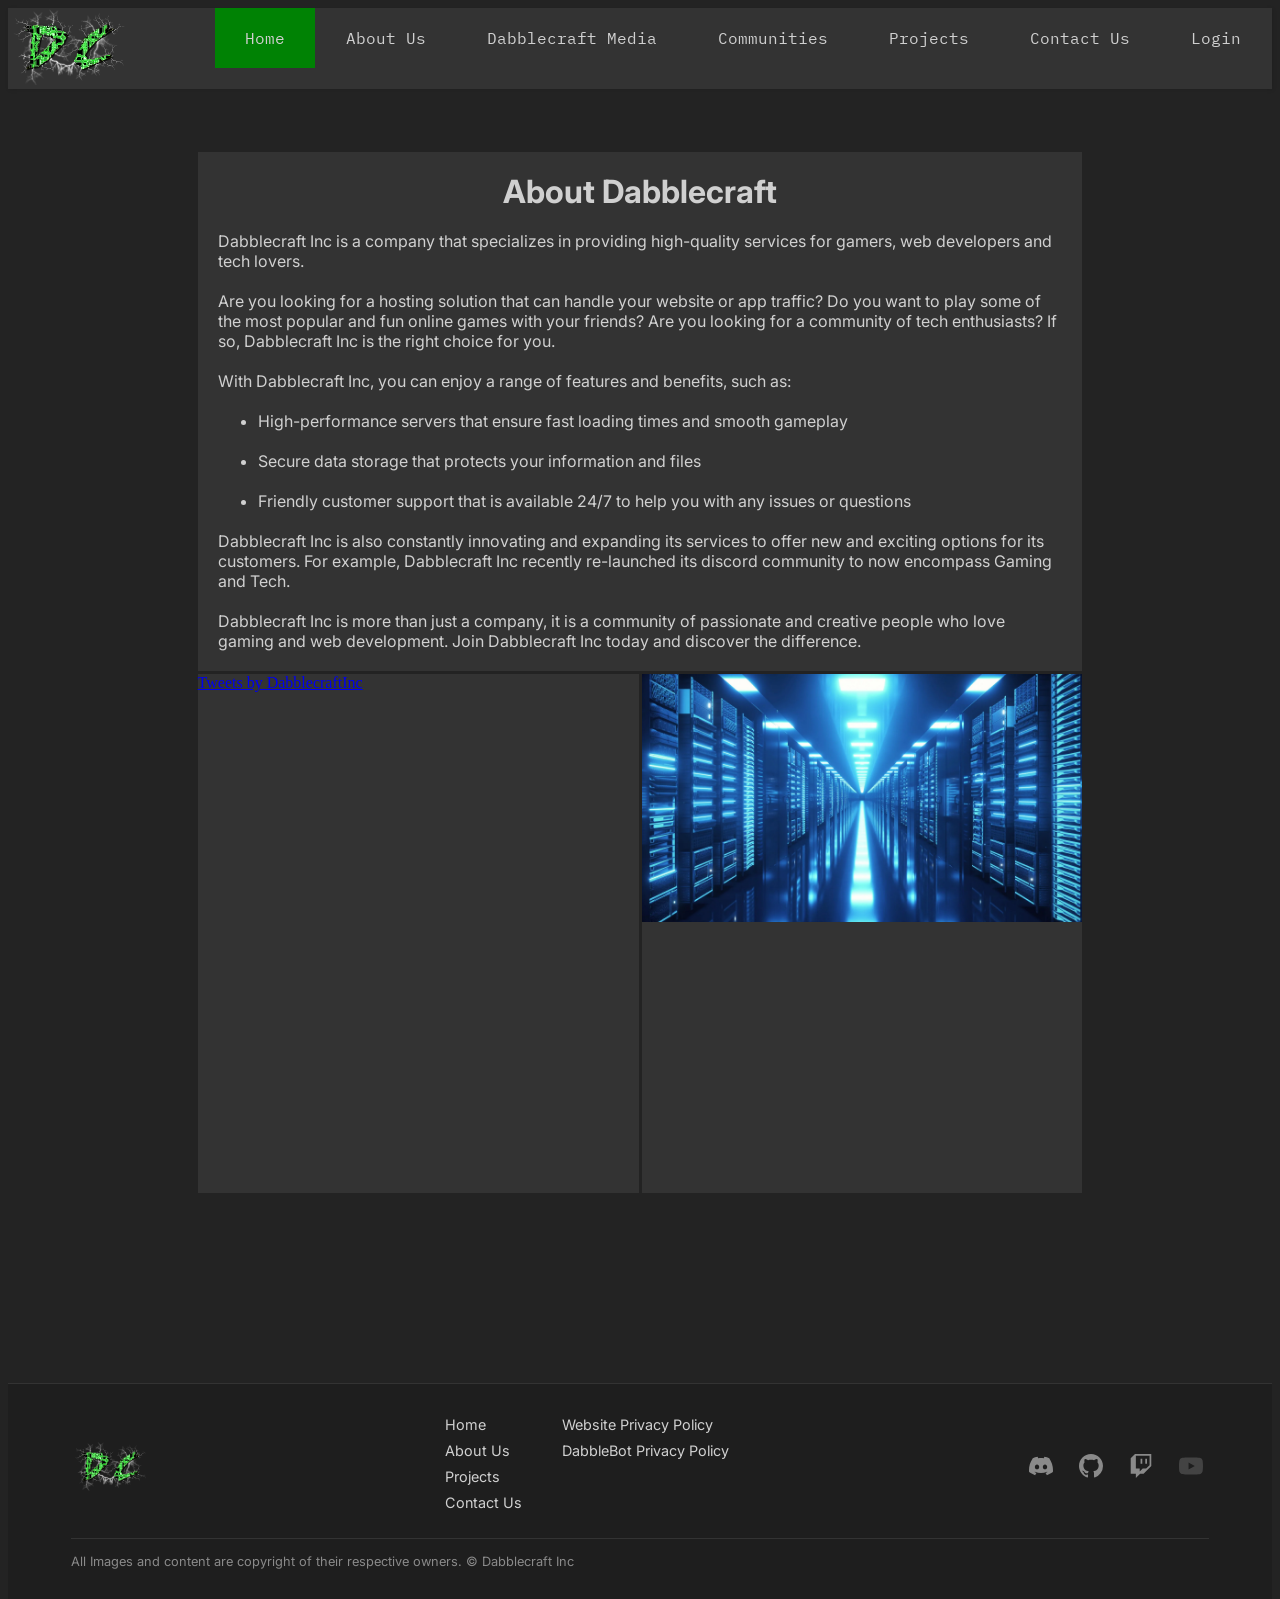
==== commit 66ffbeaa: "feat: proper site-wide footer with privacy policies and social links - New footer on all 9 pages: lo" ====
--- a/index.html
+++ b/index.html
@@ -69,6 +69,39 @@
 
 </body>
 <footer>
-    <p>All Images and content are copyright of their respective owners.</p>
+    <div class="footer-content">
+        <div class="footer-brand">
+            <a href="index.html" class="footer-logo"><img src="assets/images/logo.webp" height="50" width="79" alt="Dabblecraft Logo"></a>
+        </div>
+        <nav class="footer-links" aria-label="Footer">
+            <ul>
+                <li><a href="index.html">Home</a></li>
+                <li><a href="about.html">About Us</a></li>
+                <li><a href="projects.html">Projects</a></li>
+                <li><a href="contact.html">Contact Us</a></li>
+            </ul>
+            <ul>
+                <li><a href="privacy.html">Website Privacy Policy</a></li>
+                <li><a href="dabblebot-privacy.html">DabbleBot Privacy Policy</a></li>
+            </ul>
+        </nav>
+        <div class="footer-social">
+            <a href="https://discord.gg/3za7Bsq" target="_blank" rel="noopener" aria-label="Discord" title="Discord">
+                <svg width="24" height="24" viewBox="0 0 24 24" fill="currentColor" xmlns="http://www.w3.org/2000/svg" aria-hidden="true"><path d="M20.317 4.3698a19.7913 19.7913 0 00-4.8851-1.5152.0741.0741 0 00-.0785.0371c-.211.3753-.4447.8648-.6083 1.2495-1.8447-.2762-3.68-.2762-5.4868 0-.1636-.3933-.4058-.8742-.6177-1.2495a.077.077 0 00-.0785-.037 19.7363 19.7363 0 00-4.8852 1.515.0699.0699 0 00-.0321.0277C.5334 9.0458-.319 13.5799.0992 18.0578a.0824.0824 0 00.0312.0561c2.0528 1.5076 4.0413 2.4228 5.9925 3.0294a.0777.0777 0 00.0842-.0276c.4616-.6304.8731-1.2952 1.226-1.9942a.076.076 0 00-.0416-.1057c-.6528-.2476-1.2743-.5495-1.8722-.8923a.077.077 0 01-.0076-.1277c.1258-.0943.2517-.1923.3718-.2914a.0743.0743 0 01.0776-.0105c3.9278 1.7933 8.18 1.7933 12.0614 0a.0739.0739 0 01.0785.0095c.1202.099.246.1981.3728.2924a.077.077 0 01-.0066.1276 12.2986 12.2986 0 01-1.873.8914.0766.0766 0 00-.0407.1067c.3604.698.7719 1.3628 1.225 1.9932a.076.076 0 00.0842.0286c1.961-.6057 3.9495-1.5191 6.0023-3.0294a.077.077 0 00.0313-.0552c.5004-5.177-.8382-9.6739-3.5485-13.6604a.061.061 0 00-.0312-.0286zM8.02 15.3312c-1.1825 0-2.1569-1.0857-2.1569-2.419 0-1.3332.9555-2.4189 2.157-2.4189 1.2108 0 2.1757 1.0952 2.1568 2.419 0 1.3332-.9555 2.4189-2.1569 2.4189zm7.9748 0c-1.1825 0-2.1569-1.0857-2.1569-2.419 0-1.3332.9554-2.4189 2.1569-2.4189 1.2108 0 2.1757 1.0952 2.1568 2.419 0 1.3332-.946 2.4189-2.1568 2.4189z"/></svg>
+            </a>
+            <a href="https://github.com/Dabblecraft2DevTeam" target="_blank" rel="noopener" aria-label="GitHub" title="GitHub">
+                <svg width="24" height="24" viewBox="0 0 16 16" fill="currentColor" xmlns="http://www.w3.org/2000/svg" aria-hidden="true"><path d="M8 0C3.58 0 0 3.58 0 8c0 3.54 2.29 6.53 5.47 7.59.4.07.55-.17.55-.38 0-.19-.01-.82-.01-1.49-2.01.37-2.53-.49-2.69-.94-.09-.23-.48-.94-.82-1.13-.28-.15-.68-.52-.01-.53.63-.01 1.08.58 1.23.82.72 1.21 1.87.87 2.33.66.07-.52.28-.87.51-1.07-1.78-.2-3.64-.89-3.64-3.95 0-.87.31-1.59.82-2.15-.08-.2-.36-1.02.08-2.12 0 0 .67-.21 2.2.82.64-.18 1.32-.27 2-.27.68 0 1.36.09 2 .27 1.53-1.04 2.2-.82 2.2-.82.44 1.1.16 1.92.08 2.12.51.56.82 1.27.82 2.15 0 3.07-1.87 3.75-3.65 3.95.29.25.54.73.54 1.48 0 1.07-.01 1.93-.01 2.2 0 .21.15.46.55.38A8.013 8.013 0 0016 8c0-4.42-3.58-8-8-8z"/></svg>
+            </a>
+            <a href="https://www.twitch.tv/keough99costudios" target="_blank" rel="noopener" aria-label="Twitch" title="Twitch">
+                <svg width="24" height="24" viewBox="0 0 24 24" fill="currentColor" xmlns="http://www.w3.org/2000/svg" aria-hidden="true"><path d="M11.571 4.714h1.715v5.143H11.57zm4.715 0H18v5.143h-1.714zM6 0L1.714 4.286v15.428h5.143V24l4.286-4.286h3.428L22.286 12V0zm14.571 11.143l-3.428 3.428h-3.429l-3 3v-3H6.857V1.714h13.714z"/></svg>
+            </a>
+            <a href="#" aria-label="YouTube (coming soon)" title="YouTube (coming soon)" class="footer-social-placeholder">
+                <svg width="24" height="24" viewBox="0 0 24 24" fill="currentColor" xmlns="http://www.w3.org/2000/svg" aria-hidden="true"><path d="M23.498 6.186a3.016 3.016 0 00-2.122-2.136C19.505 3.545 12 3.545 12 3.545s-7.505 0-9.377.505A3.017 3.017 0 00.502 6.186C0 8.07 0 12 0 12s0 3.93.502 5.814a3.016 3.016 0 002.122 2.136c1.871.505 9.376.505 9.376.505s7.505 0 9.377-.505a3.015 3.015 0 002.122-2.136C24 15.93 24 12 24 12s0-3.93-.502-5.814zM9.545 15.568V8.432L15.818 12l-6.273 3.568z"/></svg>
+            </a>
+        </div>
+    </div>
+    <div class="footer-bottom">
+        <p>All Images and content are copyright of their respective owners. &copy; Dabblecraft Inc</p>
+    </div>
 </footer>
 </html>
--- a/assets/css/styles.css
+++ b/assets/css/styles.css
@@ -1,824 +1,954 @@
-@import url('https://fonts.googleapis.com/css2?family=IBM+Plex+Mono&family=Inter&display=swap');
-
-
-
-
-header a {
-    color: #d0d0d0;
-    font-family: 'IBM Plex Mono', monospace;
-}
-/* header */
-.nav {
-    background-color: #333333;
-    box-shadow: 1px 1px 4px 0 rgba(0, 0, 0, .1);
-    position: static;
-    width: 100%;
-    z-index: 3;
-}
-.nav ul {
-    margin: 0;
-    padding: 0;
-    list-style: none;
-    overflow: hidden;
-    background-color: #333333;
-}
-.nav li a {
-    display: block;
-    padding: 20px 20px;
-    border-right: 1px solid #333333;
-    text-decoration: none;
-}
-.nav li a:hover, .nav .menu-btn:hover {
-    background-color: #008204;
-}
-.nav .logo {
-alignment: center;
-}
-/* menu */
-.nav .menu {
-    clear: both;
-    max-height: 0;
-    transition: max-height .2s ease-out;
-}
-/* menu icon */
-.nav .menu-icon {
-    cursor: pointer;
-    display: inline-block;
-    float: right;
-    padding: 28px 20px;
-    position: relative;
-    user-select: none;
-}
-.nav .menu-icon .navicon {
-    background: #d0d0d0;
-    display: block;
-    height: 2px;
-    position: relative;
-    transition: background .2s ease-out;
-    width: 18px;
-}
-
-.nav .current {
-    background-color: #008204;
-}
-/* -- CREATING THE HAMBURGER WITH PSEUDO-CLASSES --*/
-.nav .menu-icon .navicon:before, .nav .menu-icon .navicon:after {
-    background: #d0d0d0;
-    content: '';
-    display: block;
-    height: 100%;
-    position: absolute;
-    transition: all .2s ease-out;
-    width: 100%;
-}
-.nav .menu-icon .navicon:before {
-    top: 5px;
-}
-.nav .menu-icon .navicon:after {
-    top: -5px;
-}
-/* -- menu btn (checkbox) with transforms to make an X when clicked -- */
-.nav .menu-btn {
-    display: none;
-}
-.nav .menu-btn:checked ~ .menu {
-    max-height: 500px;
-}
-.nav .menu-btn:checked ~ .menu-icon .navicon {
-    background: transparent;
-}
-.nav .menu-btn:checked ~ .menu-icon .navicon:before {
-    transform: rotate(-45deg);
-}
-.nav .menu-btn:checked ~ .menu-icon .navicon:after {
-    transform: rotate(45deg);
-}
-.nav .menu-btn:checked ~ .menu-icon:not(.steps) .navicon:before, .nav .menu-btn:checked ~ .menu-icon:not(.steps) .navicon:after {
-    top: 0;
-}
-
-/* 48em = 768px */
-@media (min-width: 75em) {
-    .nav li {
-        float: left;
-    }
-
-    .nav li a {
-        padding: 20px 30px;
-    }
-
-    .nav .menu {
-        clear: none;
-        float: right;
-        max-height: none;
-    }
-
-    .nav .menu-icon {
-        display: none;
-    }
-
-}
-
-/* END Navigation */
-/* START Main Page */
-.parent-home {
-    display: grid;
-    grid-template-columns: repeat(6, 1fr);
-    grid-template-rows: repeat(6, 1fr);
-    grid-column-gap: 3px;
-    grid-row-gap: 3px;
-    padding: 15%;
-    padding-top: 5%;
-    max-width: 1200px;
-    margin-left: auto;
-    margin-right: auto;
-}
-.parent-home p {
-    text-align: center;
-    color: #d0d0d0;
-    font-family: 'Inter', sans-serif;
-}
-
-.div1 { grid-area: 1 / 1 / 4 / 7; }
-.div2 { grid-area: 4 / 1 / 7 / 4; }
-.div3 { grid-area: 4 / 4 / 7 / 7; }
-
-.div1 {
-    background-color: #333333;
-}
-.div2 {
-    background-color: #333333;
-}
-.div3 {
-    background-color: #333333;
-}
-.div1 h1{
-    text-align: center;
-    margin: 20px;
-    color: #d0d0d0;
-    font-family: 'Inter', sans-serif;
-}
-.home-about p {
-    text-align: left;
-    margin: 20px;
-    color: #d0d0d0;
-    font-family: 'Inter', sans-serif;
-}
-.home-about li {
-    text-align: left;
-    margin: 20px;
-    color: #d0d0d0;
-    font-family: 'Inter', sans-serif;
-}
-
-.home-image {
-    width: 100%;
-    max-width: 600px;
-    height: auto;
-}
-
-@media only screen and (max-width: 800px) {
-    .parent-home {
-        display: flex;
-        flex-direction: column;
-        grid-template-columns: 100%;
-        padding: 5%;
-    }
-}
-body {
-    background-color: #232323;
-}
-
-/* About Page */
-.about-about {
-    display: flex;
-    flex-wrap: wrap;
-    flex-direction: row;
-    justify-content: flex-start;
-    align-items: stretch;
-    padding: 15%;
-    padding-top: 5%;
-}
-
-.about-main {
-    order: 1;
-    background: #333333;
-    flex-basis: 100%;
-    height: 650px;
-    max-width: 1500px;
-    margin-left: auto;
-    margin-right: auto;
-}
-
-.about-main h1 {
-    text-align: center;
-    margin: 20px;
-    color: #d0d0d0;
-    font-family: 'Inter', sans-serif;
-}
-
-.about-main p {
-    text-align: left;
-    margin: 20px;
-    color: #d0d0d0;
-    font-family: 'Inter', sans-serif;
-}
-
-.about-main ul {
-    text-align: left;
-    margin: 20px;
-    color: #d0d0d0;
-    font-family: 'Inter', sans-serif;
-}
-
-@media only screen and (max-width: 800px) {
-    .about-about {
-        display: flex;
-        flex-direction: column;
-        grid-template-columns: 100%;
-        padding: 5%;
-    }
-}
-
-/* Login Page */
-.login-class {
-    display: flex;
-    flex-wrap: wrap;
-    flex-direction: row;
-    justify-content: flex-start;
-    align-items: stretch;
-    padding: 15%;
-    padding-top: 5%;
-}
-
-.login-login {
-    order: 1;
-    background: #333333;
-    flex-basis: 100%;
-    height: 650px;
-    max-width: 1200px;
-    margin-left: auto;
-    margin-right: auto;
-}
-
-.login-login h1 {
-    text-align: center;
-    text-transform: uppercase;
-    letter-spacing: 0.18em;
-    font-family: 'Inter', sans-serif;
-    color: #d0d0d0;
-}
-
-.login-login h2 {
-    font-weight: 100;
-    font-size: 1em;
-    margin-bottom: 0.8em;
-    color: #d0d0d0;
-    font-family: 'Inter', sans-serif;
-}
-
-form {
-    width: 270px;
-    margin-top: 5em;
-}
-
-form input, button {
-    width: 100%;
-    height: 30px;
-    margin-bottom: 2em;
-
-}
-
-.textbox {
-    font-size: 1em;
-    font-weight: 100;
-    position: relative;
-}
-
-.submit, #submit {
-    height: 40px;
-    display: block;
-    background-color: #008204;
-    border: none;
-    border-radius: 5px;
-    color: white;
-    font-size: 1.2em;
-    text-transform: uppercase;
-    letter-spacing: 0.2em;
-    padding: 0 3px;
-
-    font-family: 'Inter', sans-serif;
-    font-weight: 100;
-
-    transition: all 0.2s ease;
-}
-
-.submit:hover, #submit:hover {
-    background-color: #006603;
-    padding: 3px;
-    height: 50px;
-}
-
-
-
-
-@media screen and (min-width: 500px) {
-
-    form {
-        background-color: #333333;
-        padding: 2em 3em 4em 3em;
-        box-shadow: rgba(0, 0, 0, 0.6) 0px 0px 50px;
-    }
-
-}
-
-@media screen and (min-width: 1000px) {
-
-    body, html {
-        height: 100%;
-    }
-
-    form {
-        box-shadow: none;
-    }
-
-    #login {
-        width: 60%;
-        padding-top: 3%;
-        padding-left: 33%;
-    }
-
-    body {
-        background-image: none;
-        height: 100%;
-    }
-
-}
-
-canvas {
-
-}
-
-/* Starfield background (login + contact pages) */
-#starfield-canvas {
-    position: fixed;
-    top: 0;
-    left: 0;
-    width: 100vw;
-    height: 100vh;
-    z-index: -1;
-    pointer-events: none;
-}
-
-/* Contact Us */
-.contact-class {
-    display: flex;
-    flex-wrap: wrap;
-    flex-direction: row;
-    justify-content: flex-start;
-    align-items: stretch;
-    padding: 15%;
-    padding-top: 5%;
-}
-
-.contact-contact {
-    order: 1;
-    background: #333333;
-    flex-basis: 100%;
-    height: 800px;
-    max-width: 1200px;
-    margin-left: auto;
-    margin-right: auto;
-}
-
-.contact-contact form {
-    width: 100%;
-    max-width: 440px;
-    margin: 1em auto 0 auto;
-    padding: 0 24px;
-    box-sizing: border-box;
-}
-
-label {
-    font-weight: 100;
-    font-size: 1em;
-    margin-bottom: 0.8em;
-    color: #d0d0d0;
-    font-family: 'Inter', sans-serif;
-    display: block;
-}
-
-/* Modern form controls */
-.fcf-form-group {
-    margin-bottom: 1.4em;
-}
-
-.fcf-form-control {
-    font-size: 1em;
-    font-weight: 100;
-    font-family: 'Inter', sans-serif;
-    position: relative;
-    width: 100%;
-    box-sizing: border-box;
-    background-color: #262626;
-    color: #f0f0f0;
-    border: 1px solid #4a4a4a;
-    border-radius: 8px;
-    padding: 12px 14px;
-    outline: none;
-    transition: border-color 0.2s ease, box-shadow 0.2s ease, background-color 0.2s ease;
-    -webkit-appearance: none;
-    appearance: none;
-}
-
-.fcf-form-control:hover {
-    border-color: #6a6a6a;
-}
-
-.fcf-form-control:focus {
-    border-color: #008204;
-    box-shadow: 0 0 0 3px rgba(0, 130, 4, 0.25);
-    background-color: #2a2a2a;
-}
-
-.fcf-form-control::placeholder {
-    color: #7a7a7a;
-}
-
-.fcf-textarea {
-    resize: vertical;
-    min-height: 130px;
-    line-height: 1.5;
-}
-
-/* Privacy checkbox row */
-.privacy-row {
-    display: flex;
-    align-items: center;
-    gap: 10px;
-}
-
-.privacy-row input[type="checkbox"] {
-    width: 18px;
-    height: 18px;
-    min-width: 18px;
-    accent-color: #008204;
-    cursor: pointer;
-    margin: 0;
-}
-
-.privacy-row .privacy-label {
-    margin-bottom: 0;
-    cursor: pointer;
-}
-
-/* hCaptcha container — keep it aligned with the form column */
-.h-captcha {
-    margin-bottom: 0.4em;
-}
-
-button, submit {
-    width: 100%;
-    height: 30px;
-    margin-bottom: 2em;
-}
-
-button, .fcf-button {
-    height: 44px;
-    display: block;
-    background-color: #008204;
-    border: none;
-    border-radius: 8px;
-    color: white;
-    font-size: 1.1em;
-    text-transform: uppercase;
-    letter-spacing: 0.2em;
-    padding: 0 12px;
-    font-family: 'Inter', sans-serif;
-    font-weight: 400;
-    cursor: pointer;
-    transition: background-color 0.2s ease, transform 0.15s ease, box-shadow 0.2s ease;
-}
-
-button:hover, .fcf-button:hover {
-    background-color: #006603;
-    box-shadow: 0 0 12px rgba(0, 130, 4, 0.5);
-}
-
-button:active, .fcf-button:active {
-    transform: scale(0.98);
-}
-
-button:focus-visible, .fcf-button:focus-visible {
-    outline: none;
-    box-shadow: 0 0 0 3px rgba(0, 130, 4, 0.4);
-}
-
-@media screen and (min-width: 1000px) {
-
-    body, html {
-        height: 100%;
-    }
-
-    form {
-        box-shadow: none;
-    }
-
-    .contact-us {
-        width: 100%;
-        max-width: 1200px;
-        margin: 0 auto;
-        padding: 0;
-    }
-
-    body {
-        background-image: none;
-        height: 100%;
-    }
-
-}
-
-.contact-h1 {
-    text-align: center;
-    text-transform: uppercase;
-    letter-spacing: 0.18em;
-    font-family: 'Inter', sans-serif;
-    color: #d0d0d0;
-    padding-top: 2%
-}
-
-#privacy {
-    margin-bottom: 2em;
-}
-
-.fcf-input-group {
-    margin-bottom: 2em;
-
-}
-
-.fcf-input-group textarea {
-    width: 280px;
-}
-
-/* Media */
-.media-about {
-    display: flex;
-    flex-wrap: wrap;
-    flex-direction: row;
-    justify-content: flex-start;
-    align-items: stretch;
-    padding: 15%;
-    padding-top: 5%;
-}
-
-.media-main {
-    order: 1;
-    background: #333333;
-    flex-basis: 100%;
-    height: 650px;
-    max-width: 1500px;
-    margin-left: auto;
-    margin-right: auto;
-}
-
-.media-main h1 {
-    text-align: center;
-    margin: 20px;
-    color: #d0d0d0;
-    font-family: 'Inter', sans-serif;
-}
-
-.media-main p {
-    text-align: left;
-    margin: 20px;
-    color: #d0d0d0;
-    font-family: 'Inter', sans-serif;
-}
-
-.media-main ul {
-    text-align: left;
-    margin: 20px;
-    color: #d0d0d0;
-    font-family: 'Inter', sans-serif;
-}
-
-@media only screen and (max-width: 800px) {
-    .media-about {
-        display: flex;
-        flex-direction: column;
-        grid-template-columns: 100%;
-        padding: 5%;
-    }
-}
-
-/* Communities */
-.communities-about {
-    display: flex;
-    flex-wrap: wrap;
-    flex-direction: row;
-    justify-content: flex-start;
-    align-items: stretch;
-    padding: 15%;
-    padding-top: 5%;
-}
-
-.communities-main {
-    order: 1;
-    background: #333333;
-    flex-basis: 100%;
-    height: 1150px;
-    max-width: 1500px;
-    margin-left: auto;
-    margin-right: auto;
-}
-
-.communities-main h1, h2 {
-    text-align: center;
-    margin: 20px;
-    color: #d0d0d0;
-    font-family: 'Inter', sans-serif;
-}
-
-.communities-main p {
-    text-align: left;
-    margin: 20px;
-    color: #d0d0d0;
-    font-family: 'Inter', sans-serif;
-}
-
-.communities-main ol {
-    text-align: left;
-    margin: 20px;
-    color: #d0d0d0;
-    font-family: 'Inter', sans-serif;
-}
-
-.communities-main iframe {
-    position: relative;
-    padding-left: 5%;
-}
-
-.communities-main h3 {
-    text-align: left;
-    margin: 20px;
-    color: #d0d0d0;
-    font-family: 'Inter', sans-serif;
-    padding-left: 8%;
-}
-
-@media only screen and (max-width: 800px) {
-    .communities-about {
-        display: flex;
-        flex-direction: column;
-        grid-template-columns: 100%;
-        padding: 5%;
-    }
-    .communities-main iframe {
-        padding-left: 1%;
-    }
-}
-
-/* Projects */
-
-.projects-about {
-    display: flex;
-    flex-wrap: wrap;
-    flex-direction: row;
-    justify-content: flex-start;
-    align-items: stretch;
-    padding: 15%;
-    padding-top: 5%;
-}
-
-.projects-main {
-    order: 1;
-    background: #333333;
-    flex-basis: 100%;
-    height: 650px;
-    max-width: 1500px;
-    margin-left: auto;
-    margin-right: auto;
-}
-
-.projects-main h1 {
-    text-align: center;
-    margin: 20px;
-    color: #d0d0d0;
-    font-family: 'Inter', sans-serif;
-}
-
-.projects-main p {
-    text-align: left;
-    margin: 20px;
-    color: #d0d0d0;
-    font-family: 'Inter', sans-serif;
-}
-
-.projects-main ul {
-    text-align: left;
-    margin: 20px;
-    color: #d0d0d0;
-    font-family: 'Inter', sans-serif;
-}
-
-@media only screen and (max-width: 800px) {
-    .projects-about {
-        display: flex;
-        flex-direction: column;
-        grid-template-columns: 100%;
-        padding: 5%;
-    }
-}
-
-/* Footer */
-footer {
-    text-align: left;
-    margin: 20px;
-    color: #d0d0d0;
-    font-family: 'Inter', sans-serif;
-}
-
-/* Privacy */
-.privacy-about {
-    display: flex;
-    flex-wrap: wrap;
-    flex-direction: row;
-    justify-content: flex-start;
-    align-items: stretch;
-    padding: 15%;
-    padding-top: 5%;
-}
-
-.privacy-main {
-    order: 1;
-    background: #333333;
-    flex-basis: 100%;
-    height: auto;
-    min-height: 650px;
-    max-width: 1500px;
-    margin-left: auto;
-    margin-right: auto;
-    padding-bottom: 30px;
-}
-
-.privacy-main h1, .privacy-main h2, .privacy-main h3 {
-    text-align: center;
-    margin: 20px;
-    color: #d0d0d0;
-    font-family: 'Inter', sans-serif;
-}
-
-.privacy-main h3 {
-    text-align: left;
-    padding-left: 20px;
-}
-
-.privacy-main p {
-    text-align: left;
-    margin: 20px;
-    color: #d0d0d0;
-    font-family: 'Inter', sans-serif;
-}
-
-.privacy-main ul, .privacy-main ol {
-    text-align: left;
-    margin: 20px 40px;
-    color: #d0d0d0;
-    font-family: 'Inter', sans-serif;
-}
-
-.privacy-main hr {
-    border: 1px solid #444;
-    margin: 20px;
-}
-
-.table-container {
-    margin: 20px;
-    overflow-x: auto;
-}
-
-.privacy-main table {
-    width: 100%;
-    border-collapse: collapse;
-    color: #d0d0d0;
-    font-family: 'Inter', sans-serif;
-}
-
-.privacy-main th, .privacy-main td {
-    padding: 12px;
-    text-align: left;
-    border-bottom: 1px solid #444;
-}
-
-.privacy-main th {
-    background-color: #232323;
-}
-
-@media only screen and (max-width: 800px) {
-    .privacy-about {
-        display: flex;
-        flex-direction: column;
-        grid-template-columns: 100%;
-        padding: 5%;
-    }
-}
+@import url('https://fonts.googleapis.com/css2?family=IBM+Plex+Mono&family=Inter&display=swap');
+
+
+
+
+header a {
+    color: #d0d0d0;
+    font-family: 'IBM Plex Mono', monospace;
+}
+/* header */
+.nav {
+    background-color: #333333;
+    box-shadow: 1px 1px 4px 0 rgba(0, 0, 0, .1);
+    position: static;
+    width: 100%;
+    z-index: 3;
+}
+.nav ul {
+    margin: 0;
+    padding: 0;
+    list-style: none;
+    overflow: hidden;
+    background-color: #333333;
+}
+.nav li a {
+    display: block;
+    padding: 20px 20px;
+    border-right: 1px solid #333333;
+    text-decoration: none;
+}
+.nav li a:hover, .nav .menu-btn:hover {
+    background-color: #008204;
+}
+.nav .logo {
+alignment: center;
+}
+/* menu */
+.nav .menu {
+    clear: both;
+    max-height: 0;
+    transition: max-height .2s ease-out;
+}
+/* menu icon */
+.nav .menu-icon {
+    cursor: pointer;
+    display: inline-block;
+    float: right;
+    padding: 28px 20px;
+    position: relative;
+    user-select: none;
+}
+.nav .menu-icon .navicon {
+    background: #d0d0d0;
+    display: block;
+    height: 2px;
+    position: relative;
+    transition: background .2s ease-out;
+    width: 18px;
+}
+
+.nav .current {
+    background-color: #008204;
+}
+/* -- CREATING THE HAMBURGER WITH PSEUDO-CLASSES --*/
+.nav .menu-icon .navicon:before, .nav .menu-icon .navicon:after {
+    background: #d0d0d0;
+    content: '';
+    display: block;
+    height: 100%;
+    position: absolute;
+    transition: all .2s ease-out;
+    width: 100%;
+}
+.nav .menu-icon .navicon:before {
+    top: 5px;
+}
+.nav .menu-icon .navicon:after {
+    top: -5px;
+}
+/* -- menu btn (checkbox) with transforms to make an X when clicked -- */
+.nav .menu-btn {
+    display: none;
+}
+.nav .menu-btn:checked ~ .menu {
+    max-height: 500px;
+}
+.nav .menu-btn:checked ~ .menu-icon .navicon {
+    background: transparent;
+}
+.nav .menu-btn:checked ~ .menu-icon .navicon:before {
+    transform: rotate(-45deg);
+}
+.nav .menu-btn:checked ~ .menu-icon .navicon:after {
+    transform: rotate(45deg);
+}
+.nav .menu-btn:checked ~ .menu-icon:not(.steps) .navicon:before, .nav .menu-btn:checked ~ .menu-icon:not(.steps) .navicon:after {
+    top: 0;
+}
+
+/* 48em = 768px */
+@media (min-width: 75em) {
+    .nav li {
+        float: left;
+    }
+
+    .nav li a {
+        padding: 20px 30px;
+    }
+
+    .nav .menu {
+        clear: none;
+        float: right;
+        max-height: none;
+    }
+
+    .nav .menu-icon {
+        display: none;
+    }
+
+}
+
+/* END Navigation */
+/* START Main Page */
+.parent-home {
+    display: grid;
+    grid-template-columns: repeat(6, 1fr);
+    grid-template-rows: repeat(6, 1fr);
+    grid-column-gap: 3px;
+    grid-row-gap: 3px;
+    padding: 15%;
+    padding-top: 5%;
+    max-width: 1200px;
+    margin-left: auto;
+    margin-right: auto;
+}
+.parent-home p {
+    text-align: center;
+    color: #d0d0d0;
+    font-family: 'Inter', sans-serif;
+}
+
+.div1 { grid-area: 1 / 1 / 4 / 7; }
+.div2 { grid-area: 4 / 1 / 7 / 4; }
+.div3 { grid-area: 4 / 4 / 7 / 7; }
+
+.div1 {
+    background-color: #333333;
+}
+.div2 {
+    background-color: #333333;
+}
+.div3 {
+    background-color: #333333;
+}
+.div1 h1{
+    text-align: center;
+    margin: 20px;
+    color: #d0d0d0;
+    font-family: 'Inter', sans-serif;
+}
+.home-about p {
+    text-align: left;
+    margin: 20px;
+    color: #d0d0d0;
+    font-family: 'Inter', sans-serif;
+}
+.home-about li {
+    text-align: left;
+    margin: 20px;
+    color: #d0d0d0;
+    font-family: 'Inter', sans-serif;
+}
+
+.home-image {
+    width: 100%;
+    max-width: 600px;
+    height: auto;
+}
+
+@media only screen and (max-width: 800px) {
+    .parent-home {
+        display: flex;
+        flex-direction: column;
+        grid-template-columns: 100%;
+        padding: 5%;
+    }
+}
+body {
+    background-color: #232323;
+}
+
+/* About Page */
+.about-about {
+    display: flex;
+    flex-wrap: wrap;
+    flex-direction: row;
+    justify-content: flex-start;
+    align-items: stretch;
+    padding: 15%;
+    padding-top: 5%;
+}
+
+.about-main {
+    order: 1;
+    background: #333333;
+    flex-basis: 100%;
+    height: 650px;
+    max-width: 1500px;
+    margin-left: auto;
+    margin-right: auto;
+}
+
+.about-main h1 {
+    text-align: center;
+    margin: 20px;
+    color: #d0d0d0;
+    font-family: 'Inter', sans-serif;
+}
+
+.about-main p {
+    text-align: left;
+    margin: 20px;
+    color: #d0d0d0;
+    font-family: 'Inter', sans-serif;
+}
+
+.about-main ul {
+    text-align: left;
+    margin: 20px;
+    color: #d0d0d0;
+    font-family: 'Inter', sans-serif;
+}
+
+@media only screen and (max-width: 800px) {
+    .about-about {
+        display: flex;
+        flex-direction: column;
+        grid-template-columns: 100%;
+        padding: 5%;
+    }
+}
+
+/* Login Page */
+.login-class {
+    display: flex;
+    flex-wrap: wrap;
+    flex-direction: row;
+    justify-content: flex-start;
+    align-items: stretch;
+    padding: 15%;
+    padding-top: 5%;
+}
+
+.login-login {
+    order: 1;
+    background: #333333;
+    flex-basis: 100%;
+    height: 650px;
+    max-width: 1200px;
+    margin-left: auto;
+    margin-right: auto;
+}
+
+.login-login h1 {
+    text-align: center;
+    text-transform: uppercase;
+    letter-spacing: 0.18em;
+    font-family: 'Inter', sans-serif;
+    color: #d0d0d0;
+}
+
+.login-login h2 {
+    font-weight: 100;
+    font-size: 1em;
+    margin-bottom: 0.8em;
+    color: #d0d0d0;
+    font-family: 'Inter', sans-serif;
+}
+
+form {
+    width: 270px;
+    margin-top: 5em;
+}
+
+/* Login page inputs (the old global "form input" rule caused checkbox
+   misalignment on the contact form; scope text inputs to the login box) */
+#login input, #login button {
+    width: 100%;
+    height: 30px;
+    margin-bottom: 2em;
+
+}
+
+.textbox {
+    font-size: 1em;
+    font-weight: 100;
+    position: relative;
+}
+
+.submit, #submit {
+    height: 40px;
+    display: block;
+    background-color: #008204;
+    border: none;
+    border-radius: 5px;
+    color: white;
+    font-size: 1.2em;
+    text-transform: uppercase;
+    letter-spacing: 0.2em;
+    padding: 0 3px;
+
+    font-family: 'Inter', sans-serif;
+    font-weight: 100;
+
+    transition: all 0.2s ease;
+}
+
+.submit:hover, #submit:hover {
+    background-color: #006603;
+    padding: 3px;
+    height: 50px;
+}
+
+
+
+
+@media screen and (min-width: 500px) {
+
+    form {
+        background-color: #333333;
+        padding: 2em 3em 4em 3em;
+        box-shadow: rgba(0, 0, 0, 0.6) 0px 0px 50px;
+    }
+
+}
+
+@media screen and (min-width: 1000px) {
+
+    body, html {
+        height: 100%;
+    }
+
+    form {
+        box-shadow: none;
+    }
+
+    #login {
+        width: 60%;
+        padding-top: 3%;
+        padding-left: 33%;
+    }
+
+    body {
+        background-image: none;
+        height: 100%;
+    }
+
+}
+
+canvas {
+
+}
+
+/* Starfield background (login + contact pages) */
+#starfield-canvas {
+    position: fixed;
+    top: 0;
+    left: 0;
+    width: 100vw;
+    height: 100vh;
+    z-index: -1;
+    pointer-events: none;
+}
+
+/* Contact Us */
+.contact-class {
+    display: flex;
+    flex-wrap: wrap;
+    flex-direction: row;
+    justify-content: flex-start;
+    align-items: stretch;
+    padding: 15%;
+    padding-top: 5%;
+}
+
+.contact-contact {
+    order: 1;
+    background: #333333;
+    flex-basis: 100%;
+    height: 800px;
+    max-width: 1200px;
+    margin-left: auto;
+    margin-right: auto;
+}
+
+.contact-contact form {
+    width: 100%;
+    max-width: 440px;
+    margin: 1em auto 0 auto;
+    padding: 0 24px;
+    box-sizing: border-box;
+}
+
+label {
+    font-weight: 100;
+    font-size: 1em;
+    margin-bottom: 0.8em;
+    color: #d0d0d0;
+    font-family: 'Inter', sans-serif;
+    display: block;
+}
+
+/* Modern form controls */
+.fcf-form-group {
+    margin-bottom: 1.4em;
+}
+
+.fcf-form-control {
+    font-size: 1em;
+    font-weight: 100;
+    font-family: 'Inter', sans-serif;
+    position: relative;
+    width: 100%;
+    box-sizing: border-box;
+    background-color: #262626;
+    color: #f0f0f0;
+    border: 1px solid #4a4a4a;
+    border-radius: 8px;
+    padding: 12px 14px;
+    outline: none;
+    transition: border-color 0.2s ease, box-shadow 0.2s ease, background-color 0.2s ease;
+    -webkit-appearance: none;
+    appearance: none;
+}
+
+.fcf-form-control:hover {
+    border-color: #6a6a6a;
+}
+
+.fcf-form-control:focus {
+    border-color: #008204;
+    box-shadow: 0 0 0 3px rgba(0, 130, 4, 0.25);
+    background-color: #2a2a2a;
+}
+
+.fcf-form-control::placeholder {
+    color: #7a7a7a;
+}
+
+.fcf-textarea {
+    resize: vertical;
+    min-height: 130px;
+    line-height: 1.5;
+}
+
+/* Privacy checkbox row */
+.privacy-row {
+    display: flex;
+    align-items: center;
+    gap: 10px;
+}
+
+.privacy-row input[type="checkbox"] {
+    width: 18px;
+    height: 18px;
+    min-width: 18px;
+    accent-color: #008204;
+    cursor: pointer;
+    margin: 0;
+}
+
+.privacy-row .privacy-label {
+    margin-bottom: 0;
+    cursor: pointer;
+}
+
+/* hCaptcha container — keep it aligned with the form column */
+.h-captcha {
+    margin-bottom: 0.4em;
+}
+
+/* In-content links (e.g. the "Click Here" privacy link) — the browser
+   default unvisited-blue is unreadable on the dark background */
+.privacy-label a,
+.contact-us a {
+    color: #6fdd8f;
+}
+
+.privacy-label a:hover,
+.contact-us a:hover {
+    color: #98fb98;
+}
+
+button, submit {
+    width: 100%;
+    height: 30px;
+    margin-bottom: 2em;
+}
+
+button, .fcf-button {
+    height: 44px;
+    display: block;
+    background-color: #008204;
+    border: none;
+    border-radius: 8px;
+    color: white;
+    font-size: 1.1em;
+    text-transform: uppercase;
+    letter-spacing: 0.2em;
+    padding: 0 12px;
+    font-family: 'Inter', sans-serif;
+    font-weight: 400;
+    cursor: pointer;
+    transition: background-color 0.2s ease, transform 0.15s ease, box-shadow 0.2s ease;
+}
+
+button:hover, .fcf-button:hover {
+    background-color: #006603;
+    box-shadow: 0 0 12px rgba(0, 130, 4, 0.5);
+}
+
+button:active, .fcf-button:active {
+    transform: scale(0.98);
+}
+
+button:focus-visible, .fcf-button:focus-visible {
+    outline: none;
+    box-shadow: 0 0 0 3px rgba(0, 130, 4, 0.4);
+}
+
+@media screen and (min-width: 1000px) {
+
+    body, html {
+        height: 100%;
+    }
+
+    form {
+        box-shadow: none;
+    }
+
+    .contact-us {
+        width: 100%;
+        max-width: 1200px;
+        margin: 0 auto;
+        padding: 0;
+    }
+
+    body {
+        background-image: none;
+        height: 100%;
+    }
+
+}
+
+.contact-h1 {
+    text-align: center;
+    text-transform: uppercase;
+    letter-spacing: 0.18em;
+    font-family: 'Inter', sans-serif;
+    color: #d0d0d0;
+    padding-top: 2%
+}
+
+/* #privacy margin rule removed — the .privacy-row flex layout handles spacing */
+
+.fcf-input-group {
+    margin-bottom: 2em;
+
+}
+
+.fcf-input-group textarea {
+    width: 280px;
+}
+
+/* Media */
+.media-about {
+    display: flex;
+    flex-wrap: wrap;
+    flex-direction: row;
+    justify-content: flex-start;
+    align-items: stretch;
+    padding: 15%;
+    padding-top: 5%;
+}
+
+.media-main {
+    order: 1;
+    background: #333333;
+    flex-basis: 100%;
+    height: 650px;
+    max-width: 1500px;
+    margin-left: auto;
+    margin-right: auto;
+}
+
+.media-main h1 {
+    text-align: center;
+    margin: 20px;
+    color: #d0d0d0;
+    font-family: 'Inter', sans-serif;
+}
+
+.media-main p {
+    text-align: left;
+    margin: 20px;
+    color: #d0d0d0;
+    font-family: 'Inter', sans-serif;
+}
+
+.media-main ul {
+    text-align: left;
+    margin: 20px;
+    color: #d0d0d0;
+    font-family: 'Inter', sans-serif;
+}
+
+@media only screen and (max-width: 800px) {
+    .media-about {
+        display: flex;
+        flex-direction: column;
+        grid-template-columns: 100%;
+        padding: 5%;
+    }
+}
+
+/* Communities */
+.communities-about {
+    display: flex;
+    flex-wrap: wrap;
+    flex-direction: row;
+    justify-content: flex-start;
+    align-items: stretch;
+    padding: 15%;
+    padding-top: 5%;
+}
+
+.communities-main {
+    order: 1;
+    background: #333333;
+    flex-basis: 100%;
+    height: 1150px;
+    max-width: 1500px;
+    margin-left: auto;
+    margin-right: auto;
+}
+
+.communities-main h1, h2 {
+    text-align: center;
+    margin: 20px;
+    color: #d0d0d0;
+    font-family: 'Inter', sans-serif;
+}
+
+.communities-main p {
+    text-align: left;
+    margin: 20px;
+    color: #d0d0d0;
+    font-family: 'Inter', sans-serif;
+}
+
+.communities-main ol {
+    text-align: left;
+    margin: 20px;
+    color: #d0d0d0;
+    font-family: 'Inter', sans-serif;
+}
+
+.communities-main iframe {
+    position: relative;
+    padding-left: 5%;
+}
+
+.communities-main h3 {
+    text-align: left;
+    margin: 20px;
+    color: #d0d0d0;
+    font-family: 'Inter', sans-serif;
+    padding-left: 8%;
+}
+
+@media only screen and (max-width: 800px) {
+    .communities-about {
+        display: flex;
+        flex-direction: column;
+        grid-template-columns: 100%;
+        padding: 5%;
+    }
+    .communities-main iframe {
+        padding-left: 1%;
+    }
+}
+
+/* Projects */
+
+.projects-about {
+    display: flex;
+    flex-wrap: wrap;
+    flex-direction: row;
+    justify-content: flex-start;
+    align-items: stretch;
+    padding: 15%;
+    padding-top: 5%;
+}
+
+.projects-main {
+    order: 1;
+    background: #333333;
+    flex-basis: 100%;
+    height: 650px;
+    max-width: 1500px;
+    margin-left: auto;
+    margin-right: auto;
+}
+
+.projects-main h1 {
+    text-align: center;
+    margin: 20px;
+    color: #d0d0d0;
+    font-family: 'Inter', sans-serif;
+}
+
+.projects-main p {
+    text-align: left;
+    margin: 20px;
+    color: #d0d0d0;
+    font-family: 'Inter', sans-serif;
+}
+
+.projects-main ul {
+    text-align: left;
+    margin: 20px;
+    color: #d0d0d0;
+    font-family: 'Inter', sans-serif;
+}
+
+@media only screen and (max-width: 800px) {
+    .projects-about {
+        display: flex;
+        flex-direction: column;
+        grid-template-columns: 100%;
+        padding: 5%;
+    }
+}
+
+/* Footer */
+footer {
+    text-align: left;
+    margin: 0;
+    padding: 30px 5%;
+    background: #1e1e1e;
+    border-top: 1px solid #333333;
+    color: #d0d0d0;
+    font-family: 'Inter', sans-serif;
+    box-sizing: border-box;
+}
+
+.footer-content {
+    display: flex;
+    flex-wrap: wrap;
+    align-items: center;
+    justify-content: space-between;
+    gap: 20px;
+    max-width: 1200px;
+    margin: 0 auto;
+}
+
+.footer-brand {
+    flex-shrink: 0;
+}
+
+.footer-logo img {
+    display: block;
+}
+
+.footer-links {
+    display: flex;
+    flex-wrap: wrap;
+    gap: 12px 40px;
+}
+
+.footer-links ul {
+    list-style: none;
+    margin: 0;
+    padding: 0;
+}
+
+.footer-links li {
+    margin-bottom: 6px;
+}
+
+.footer-links a {
+    color: #d0d0d0;
+    text-decoration: none;
+    font-size: 0.9em;
+    transition: color 0.2s ease;
+}
+
+.footer-links a:hover {
+    color: #98fb98;
+}
+
+.footer-social {
+    display: flex;
+    align-items: center;
+    gap: 14px;
+}
+
+.footer-social a {
+    color: #8a8a8a;
+    display: inline-flex;
+    padding: 6px;
+    border-radius: 6px;
+    transition: color 0.2s ease, background-color 0.2s ease;
+}
+
+.footer-social a:hover {
+    color: #98fb98;
+    background-color: #2a2a2a;
+}
+
+.footer-social .footer-social-placeholder {
+    opacity: 0.35;
+    cursor: default;
+}
+
+.footer-social .footer-social-placeholder:hover {
+    color: #8a8a8a;
+    background-color: transparent;
+}
+
+.footer-bottom {
+    margin-top: 20px;
+    padding-top: 15px;
+    border-top: 1px solid #333333;
+    max-width: 1200px;
+    margin-left: auto;
+    margin-right: auto;
+}
+
+.footer-bottom p {
+    margin: 0;
+    font-size: 0.8em;
+    color: #8a8a8a;
+}
+
+@media only screen and (max-width: 800px) {
+    .footer-content {
+        flex-direction: column;
+        align-items: flex-start;
+    }
+
+    .footer-links {
+        flex-direction: column;
+        gap: 16px;
+    }
+
+    .footer-links li {
+        margin-bottom: 10px;
+    }
+
+    .footer-social {
+        margin-top: 5px;
+        gap: 10px;
+    }
+
+    .footer-social a {
+        padding: 10px;
+    }
+}
+
+/* Privacy */
+.privacy-about {
+    display: flex;
+    flex-wrap: wrap;
+    flex-direction: row;
+    justify-content: flex-start;
+    align-items: stretch;
+    padding: 15%;
+    padding-top: 5%;
+}
+
+.privacy-main {
+    order: 1;
+    background: #333333;
+    flex-basis: 100%;
+    height: auto;
+    min-height: 650px;
+    max-width: 1500px;
+    margin-left: auto;
+    margin-right: auto;
+    padding-bottom: 30px;
+}
+
+.privacy-main h1, .privacy-main h2, .privacy-main h3 {
+    text-align: center;
+    margin: 20px;
+    color: #d0d0d0;
+    font-family: 'Inter', sans-serif;
+}
+
+.privacy-main h3 {
+    text-align: left;
+    padding-left: 20px;
+}
+
+.privacy-main p {
+    text-align: left;
+    margin: 20px;
+    color: #d0d0d0;
+    font-family: 'Inter', sans-serif;
+}
+
+.privacy-main ul, .privacy-main ol {
+    text-align: left;
+    margin: 20px 40px;
+    color: #d0d0d0;
+    font-family: 'Inter', sans-serif;
+}
+
+.privacy-main hr {
+    border: 1px solid #444;
+    margin: 20px;
+}
+
+.table-container {
+    margin: 20px;
+    overflow-x: auto;
+}
+
+.privacy-main table {
+    width: 100%;
+    border-collapse: collapse;
+    color: #d0d0d0;
+    font-family: 'Inter', sans-serif;
+}
+
+.privacy-main th, .privacy-main td {
+    padding: 12px;
+    text-align: left;
+    border-bottom: 1px solid #444;
+}
+
+.privacy-main th {
+    background-color: #232323;
+}
+
+@media only screen and (max-width: 800px) {
+    .privacy-about {
+        display: flex;
+        flex-direction: column;
+        grid-template-columns: 100%;
+        padding: 5%;
+    }
+}
